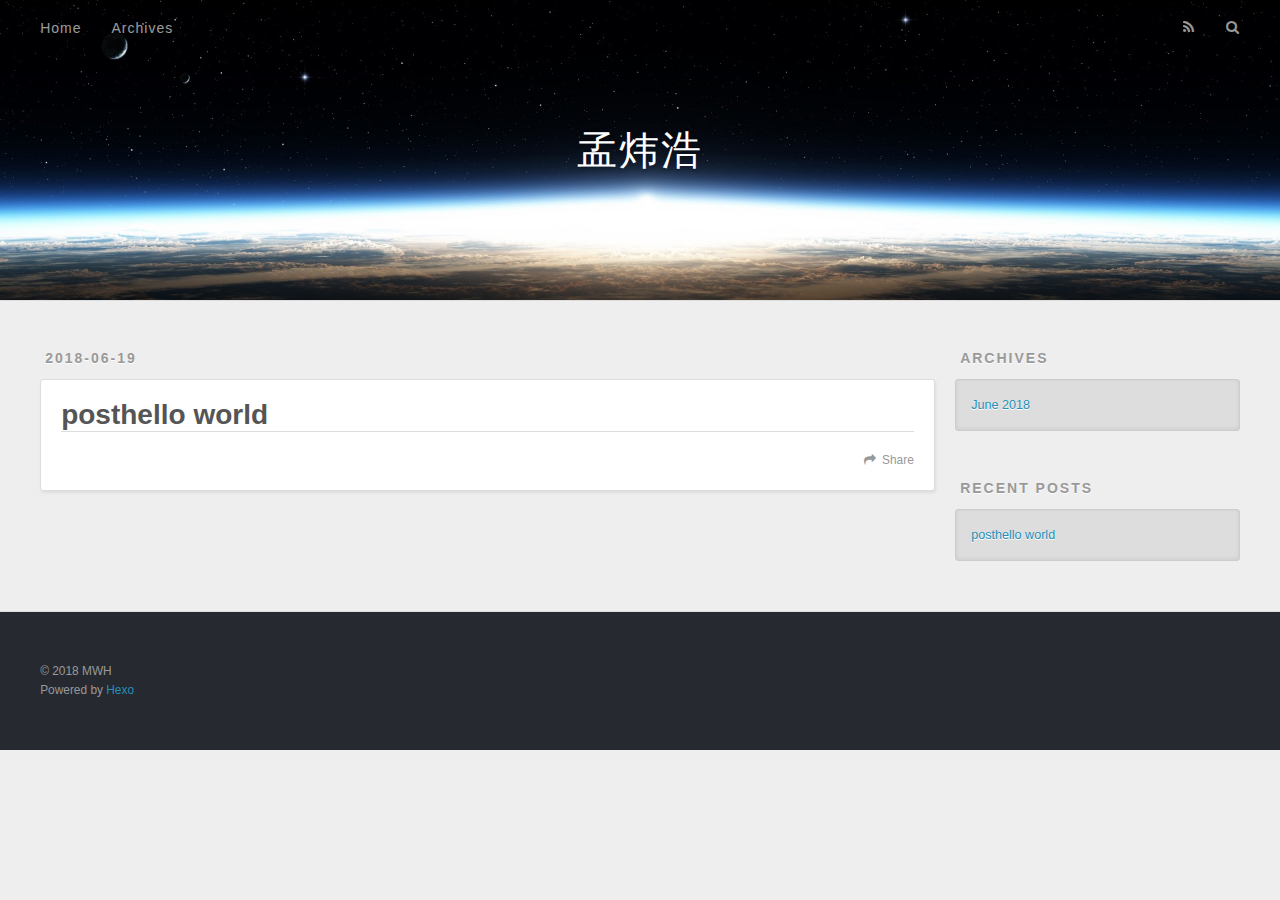
==== index.html @ dce67485 "Site updated: 2018-06-19 23:59:20" ====
<!DOCTYPE html>
<html>
<head>
  <meta charset="utf-8">
  

  
  <title>孟炜浩</title>
  <meta name="viewport" content="width=device-width, initial-scale=1, maximum-scale=1">
  <meta property="og:type" content="website">
<meta property="og:title" content="孟炜浩">
<meta property="og:url" content="http://yoursite.com/index.html">
<meta property="og:site_name" content="孟炜浩">
<meta property="og:locale" content="default">
<meta name="twitter:card" content="summary">
<meta name="twitter:title" content="孟炜浩">
  
    <link rel="alternate" href="/atom.xml" title="孟炜浩" type="application/atom+xml">
  
  
    <link rel="icon" href="/favicon.png">
  
  
    <link href="//fonts.googleapis.com/css?family=Source+Code+Pro" rel="stylesheet" type="text/css">
  
  <link rel="stylesheet" href="/css/style.css">
</head>

<body>
  <div id="container">
    <div id="wrap">
      <header id="header">
  <div id="banner"></div>
  <div id="header-outer" class="outer">
    <div id="header-title" class="inner">
      <h1 id="logo-wrap">
        <a href="/" id="logo">孟炜浩</a>
      </h1>
      
    </div>
    <div id="header-inner" class="inner">
      <nav id="main-nav">
        <a id="main-nav-toggle" class="nav-icon"></a>
        
          <a class="main-nav-link" href="/">Home</a>
        
          <a class="main-nav-link" href="/archives">Archives</a>
        
      </nav>
      <nav id="sub-nav">
        
          <a id="nav-rss-link" class="nav-icon" href="/atom.xml" title="RSS Feed"></a>
        
        <a id="nav-search-btn" class="nav-icon" title="Search"></a>
      </nav>
      <div id="search-form-wrap">
        <form action="//google.com/search" method="get" accept-charset="UTF-8" class="search-form"><input type="search" name="q" class="search-form-input" placeholder="Search"><button type="submit" class="search-form-submit">&#xF002;</button><input type="hidden" name="sitesearch" value="http://yoursite.com"></form>
      </div>
    </div>
  </div>
</header>
      <div class="outer">
        <section id="main">
  
    <article id="post-posthello-world" class="article article-type-post" itemscope itemprop="blogPost">
  <div class="article-meta">
    <a href="/2018/06/19/posthello-world/" class="article-date">
  <time datetime="2018-06-19T15:55:12.000Z" itemprop="datePublished">2018-06-19</time>
</a>
    
  </div>
  <div class="article-inner">
    
    
      <header class="article-header">
        
  
    <h1 itemprop="name">
      <a class="article-title" href="/2018/06/19/posthello-world/">posthello world</a>
    </h1>
  

      </header>
    
    <div class="article-entry" itemprop="articleBody">
      
        
      
    </div>
    <footer class="article-footer">
      <a data-url="http://yoursite.com/2018/06/19/posthello-world/" data-id="cjilvfq070000sos3o5llal1x" class="article-share-link">Share</a>
      
      
    </footer>
  </div>
  
</article>


  


</section>
        
          <aside id="sidebar">
  
    

  
    

  
    
  
    
  <div class="widget-wrap">
    <h3 class="widget-title">Archives</h3>
    <div class="widget">
      <ul class="archive-list"><li class="archive-list-item"><a class="archive-list-link" href="/archives/2018/06/">June 2018</a></li></ul>
    </div>
  </div>


  
    
  <div class="widget-wrap">
    <h3 class="widget-title">Recent Posts</h3>
    <div class="widget">
      <ul>
        
          <li>
            <a href="/2018/06/19/posthello-world/">posthello world</a>
          </li>
        
      </ul>
    </div>
  </div>

  
</aside>
        
      </div>
      <footer id="footer">
  
  <div class="outer">
    <div id="footer-info" class="inner">
      &copy; 2018 MWH<br>
      Powered by <a href="http://hexo.io/" target="_blank">Hexo</a>
    </div>
  </div>
</footer>
    </div>
    <nav id="mobile-nav">
  
    <a href="/" class="mobile-nav-link">Home</a>
  
    <a href="/archives" class="mobile-nav-link">Archives</a>
  
</nav>
    

<script src="//ajax.googleapis.com/ajax/libs/jquery/2.0.3/jquery.min.js"></script>


  <link rel="stylesheet" href="/fancybox/jquery.fancybox.css">
  <script src="/fancybox/jquery.fancybox.pack.js"></script>


<script src="/js/script.js"></script>



  </div>
</body>
</html>
---- css/style.css ----
body {
  width: 100%;
}
body:before,
body:after {
  content: "";
  display: table;
}
body:after {
  clear: both;
}
html,
body,
div,
span,
applet,
object,
iframe,
h1,
h2,
h3,
h4,
h5,
h6,
p,
blockquote,
pre,
a,
abbr,
acronym,
address,
big,
cite,
code,
del,
dfn,
em,
img,
ins,
kbd,
q,
s,
samp,
small,
strike,
strong,
sub,
sup,
tt,
var,
dl,
dt,
dd,
ol,
ul,
li,
fieldset,
form,
label,
legend,
table,
caption,
tbody,
tfoot,
thead,
tr,
th,
td {
  margin: 0;
  padding: 0;
  border: 0;
  outline: 0;
  font-weight: inherit;
  font-style: inherit;
  font-family: inherit;
  font-size: 100%;
  vertical-align: baseline;
}
body {
  line-height: 1;
  color: #000;
  background: #fff;
}
ol,
ul {
  list-style: none;
}
table {
  border-collapse: separate;
  border-spacing: 0;
  vertical-align: middle;
}
caption,
th,
td {
  text-align: left;
  font-weight: normal;
  vertical-align: middle;
}
a img {
  border: none;
}
input,
button {
  margin: 0;
  padding: 0;
}
input::-moz-focus-inner,
button::-moz-focus-inner {
  border: 0;
  padding: 0;
}
@font-face {
  font-family: FontAwesome;
  font-style: normal;
  font-weight: normal;
  src: url("fonts/fontawesome-webfont.eot?v=#4.0.3");
  src: url("fonts/fontawesome-webfont.eot?#iefix&v=#4.0.3") format("embedded-opentype"), url("fonts/fontawesome-webfont.woff?v=#4.0.3") format("woff"), url("fonts/fontawesome-webfont.ttf?v=#4.0.3") format("truetype"), url("fonts/fontawesome-webfont.svg#fontawesomeregular?v=#4.0.3") format("svg");
}
html,
body,
#container {
  height: 100%;
}
body {
  background: #eee;
  font: 14px -apple-system, BlinkMacSystemFont, "Segoe UI", "Roboto", "Oxygen", "Ubuntu", "Cantarell", "Fira Sans", "Droid Sans", "Helvetica Neue", sans-serif;
  -webkit-text-size-adjust: 100%;
}
.outer {
  max-width: 1220px;
  margin: 0 auto;
  padding: 0 20px;
}
.outer:before,
.outer:after {
  content: "";
  display: table;
}
.outer:after {
  clear: both;
}
.inner {
  display: inline;
  float: left;
  width: 98.33333333333333%;
  margin: 0 0.833333333333333%;
}
.left,
.alignleft {
  float: left;
}
.right,
.alignright {
  float: right;
}
.clear {
  clear: both;
}
#container {
  position: relative;
}
.mobile-nav-on {
  overflow: hidden;
}
#wrap {
  height: 100%;
  width: 100%;
  position: absolute;
  top: 0;
  left: 0;
  -webkit-transition: 0.2s ease-out;
  -moz-transition: 0.2s ease-out;
  -ms-transition: 0.2s ease-out;
  transition: 0.2s ease-out;
  z-index: 1;
  background: #eee;
}
.mobile-nav-on #wrap {
  left: 280px;
}
@media screen and (min-width: 768px) {
  #main {
    display: inline;
    float: left;
    width: 73.33333333333333%;
    margin: 0 0.833333333333333%;
  }
}
.article-date,
.article-category-link,
.archive-year,
.widget-title {
  text-decoration: none;
  text-transform: uppercase;
  letter-spacing: 2px;
  color: #999;
  margin-bottom: 1em;
  margin-left: 5px;
  line-height: 1em;
  text-shadow: 0 1px #fff;
  font-weight: bold;
}
.article-inner,
.archive-article-inner {
  background: #fff;
  -webkit-box-shadow: 1px 2px 3px #ddd;
  box-shadow: 1px 2px 3px #ddd;
  border: 1px solid #ddd;
  border-radius: 3px;
}
.article-entry h1,
.widget h1 {
  font-size: 2em;
}
.article-entry h2,
.widget h2 {
  font-size: 1.5em;
}
.article-entry h3,
.widget h3 {
  font-size: 1.3em;
}
.article-entry h4,
.widget h4 {
  font-size: 1.2em;
}
.article-entry h5,
.widget h5 {
  font-size: 1em;
}
.article-entry h6,
.widget h6 {
  font-size: 1em;
  color: #999;
}
.article-entry hr,
.widget hr {
  border: 1px dashed #ddd;
}
.article-entry strong,
.widget strong {
  font-weight: bold;
}
.article-entry em,
.widget em,
.article-entry cite,
.widget cite {
  font-style: italic;
}
.article-entry sup,
.widget sup,
.article-entry sub,
.widget sub {
  font-size: 0.75em;
  line-height: 0;
  position: relative;
  vertical-align: baseline;
}
.article-entry sup,
.widget sup {
  top: -0.5em;
}
.article-entry sub,
.widget sub {
  bottom: -0.2em;
}
.article-entry small,
.widget small {
  font-size: 0.85em;
}
.article-entry acronym,
.widget acronym,
.article-entry abbr,
.widget abbr {
  border-bottom: 1px dotted;
}
.article-entry ul,
.widget ul,
.article-entry ol,
.widget ol,
.article-entry dl,
.widget dl {
  margin: 0 20px;
  line-height: 1.6em;
}
.article-entry ul ul,
.widget ul ul,
.article-entry ol ul,
.widget ol ul,
.article-entry ul ol,
.widget ul ol,
.article-entry ol ol,
.widget ol ol {
  margin-top: 0;
  margin-bottom: 0;
}
.article-entry ul,
.widget ul {
  list-style: disc;
}
.article-entry ol,
.widget ol {
  list-style: decimal;
}
.article-entry dt,
.widget dt {
  font-weight: bold;
}
#header {
  height: 300px;
  position: relative;
  border-bottom: 1px solid #ddd;
}
#header:before,
#header:after {
  content: "";
  position: absolute;
  left: 0;
  right: 0;
  height: 40px;
}
#header:before {
  top: 0;
  background: -webkit-linear-gradient(rgba(0,0,0,0.2), transparent);
  background: -moz-linear-gradient(rgba(0,0,0,0.2), transparent);
  background: -ms-linear-gradient(rgba(0,0,0,0.2), transparent);
  background: linear-gradient(rgba(0,0,0,0.2), transparent);
}
#header:after {
  bottom: 0;
  background: -webkit-linear-gradient(transparent, rgba(0,0,0,0.2));
  background: -moz-linear-gradient(transparent, rgba(0,0,0,0.2));
  background: -ms-linear-gradient(transparent, rgba(0,0,0,0.2));
  background: linear-gradient(transparent, rgba(0,0,0,0.2));
}
#header-outer {
  height: 100%;
  position: relative;
}
#header-inner {
  position: relative;
  overflow: hidden;
}
#banner {
  position: absolute;
  top: 0;
  left: 0;
  width: 100%;
  height: 100%;
  background: url("images/banner.jpg") center #000;
  -webkit-background-size: cover;
  -moz-background-size: cover;
  background-size: cover;
  z-index: -1;
}
#header-title {
  text-align: center;
  height: 40px;
  position: absolute;
  top: 50%;
  left: 0;
  margin-top: -20px;
}
#logo,
#subtitle {
  text-decoration: none;
  color: #fff;
  font-weight: 300;
  text-shadow: 0 1px 4px rgba(0,0,0,0.3);
}
#logo {
  font-size: 40px;
  line-height: 40px;
  letter-spacing: 2px;
}
#subtitle {
  font-size: 16px;
  line-height: 16px;
  letter-spacing: 1px;
}
#subtitle-wrap {
  margin-top: 16px;
}
#main-nav {
  float: left;
  margin-left: -15px;
}
.nav-icon,
.main-nav-link {
  float: left;
  color: #fff;
  opacity: 0.6;
  text-decoration: none;
  text-shadow: 0 1px rgba(0,0,0,0.2);
  -webkit-transition: opacity 0.2s;
  -moz-transition: opacity 0.2s;
  -ms-transition: opacity 0.2s;
  transition: opacity 0.2s;
  display: block;
  padding: 20px 15px;
}
.nav-icon:hover,
.main-nav-link:hover {
  opacity: 1;
}
.nav-icon {
  font-family: FontAwesome;
  text-align: center;
  font-size: 14px;
  width: 14px;
  height: 14px;
  padding: 20px 15px;
  position: relative;
  cursor: pointer;
}
.main-nav-link {
  font-weight: 300;
  letter-spacing: 1px;
}
@media screen and (max-width: 479px) {
  .main-nav-link {
    display: none;
  }
}
#main-nav-toggle {
  display: none;
}
#main-nav-toggle:before {
  content: "\f0c9";
}
@media screen and (max-width: 479px) {
  #main-nav-toggle {
    display: block;
  }
}
#sub-nav {
  float: right;
  margin-right: -15px;
}
#nav-rss-link:before {
  content: "\f09e";
}
#nav-search-btn:before {
  content: "\f002";
}
#search-form-wrap {
  position: absolute;
  top: 15px;
  width: 150px;
  height: 30px;
  right: -150px;
  opacity: 0;
  -webkit-transition: 0.2s ease-out;
  -moz-transition: 0.2s ease-out;
  -ms-transition: 0.2s ease-out;
  transition: 0.2s ease-out;
}
#search-form-wrap.on {
  opacity: 1;
  right: 0;
}
@media screen and (max-width: 479px) {
  #search-form-wrap {
    width: 100%;
    right: -100%;
  }
}
.search-form {
  position: absolute;
  top: 0;
  left: 0;
  right: 0;
  background: #fff;
  padding: 5px 15px;
  border-radius: 15px;
  -webkit-box-shadow: 0 0 10px rgba(0,0,0,0.3);
  box-shadow: 0 0 10px rgba(0,0,0,0.3);
}
.search-form-input {
  border: none;
  background: none;
  color: #555;
  width: 100%;
  font: 13px -apple-system, BlinkMacSystemFont, "Segoe UI", "Roboto", "Oxygen", "Ubuntu", "Cantarell", "Fira Sans", "Droid Sans", "Helvetica Neue", sans-serif;
  outline: none;
}
.search-form-input::-webkit-search-results-decoration,
.search-form-input::-webkit-search-cancel-button {
  -webkit-appearance: none;
}
.search-form-submit {
  position: absolute;
  top: 50%;
  right: 10px;
  margin-top: -7px;
  font: 13px FontAwesome;
  border: none;
  background: none;
  color: #bbb;
  cursor: pointer;
}
.search-form-submit:hover,
.search-form-submit:focus {
  color: #777;
}
.article {
  margin: 50px 0;
}
.article-inner {
  overflow: hidden;
}
.article-meta:before,
.article-meta:after {
  content: "";
  display: table;
}
.article-meta:after {
  clear: both;
}
.article-date {
  float: left;
}
.article-category {
  float: left;
  line-height: 1em;
  color: #ccc;
  text-shadow: 0 1px #fff;
  margin-left: 8px;
}
.article-category:before {
  content: "\2022";
}
.article-category-link {
  margin: 0 12px 1em;
}
.article-header {
  padding: 20px 20px 0;
}
.article-title {
  text-decoration: none;
  font-size: 2em;
  font-weight: bold;
  color: #555;
  line-height: 1.1em;
  -webkit-transition: color 0.2s;
  -moz-transition: color 0.2s;
  -ms-transition: color 0.2s;
  transition: color 0.2s;
}
a.article-title:hover {
  color: #258fb8;
}
.article-entry {
  color: #555;
  padding: 0 20px;
}
.article-entry:before,
.article-entry:after {
  content: "";
  display: table;
}
.article-entry:after {
  clear: both;
}
.article-entry p,
.article-entry table {
  line-height: 1.6em;
  margin: 1.6em 0;
}
.article-entry h1,
.article-entry h2,
.article-entry h3,
.article-entry h4,
.article-entry h5,
.article-entry h6 {
  font-weight: bold;
}
.article-entry h1,
.article-entry h2,
.article-entry h3,
.article-entry h4,
.article-entry h5,
.article-entry h6 {
  line-height: 1.1em;
  margin: 1.1em 0;
}
.article-entry a {
  color: #258fb8;
  text-decoration: none;
}
.article-entry a:hover {
  text-decoration: underline;
}
.article-entry ul,
.article-entry ol,
.article-entry dl {
  margin-top: 1.6em;
  margin-bottom: 1.6em;
}
.article-entry img,
.article-entry video {
  max-width: 100%;
  height: auto;
  display: block;
  margin: auto;
}
.article-entry iframe {
  border: none;
}
.article-entry table {
  width: 100%;
  border-collapse: collapse;
  border-spacing: 0;
}
.article-entry th {
  font-weight: bold;
  border-bottom: 3px solid #ddd;
  padding-bottom: 0.5em;
}
.article-entry td {
  border-bottom: 1px solid #ddd;
  padding: 10px 0;
}
.article-entry blockquote {
  font-family: Georgia, "Times New Roman", serif;
  font-size: 1.4em;
  margin: 1.6em 20px;
  text-align: center;
}
.article-entry blockquote footer {
  font-size: 14px;
  margin: 1.6em 0;
  font-family: -apple-system, BlinkMacSystemFont, "Segoe UI", "Roboto", "Oxygen", "Ubuntu", "Cantarell", "Fira Sans", "Droid Sans", "Helvetica Neue", sans-serif;
}
.article-entry blockquote footer cite:before {
  content: "—";
  padding: 0 0.5em;
}
.article-entry .pullquote {
  text-align: left;
  width: 45%;
  margin: 0;
}
.article-entry .pullquote.left {
  margin-left: 0.5em;
  margin-right: 1em;
}
.article-entry .pullquote.right {
  margin-right: 0.5em;
  margin-left: 1em;
}
.article-entry .caption {
  color: #999;
  display: block;
  font-size: 0.9em;
  margin-top: 0.5em;
  position: relative;
  text-align: center;
}
.article-entry .video-container {
  position: relative;
  padding-top: 56.25%;
  height: 0;
  overflow: hidden;
}
.article-entry .video-container iframe,
.article-entry .video-container object,
.article-entry .video-container embed {
  position: absolute;
  top: 0;
  left: 0;
  width: 100%;
  height: 100%;
  margin-top: 0;
}
.article-more-link a {
  display: inline-block;
  line-height: 1em;
  padding: 6px 15px;
  border-radius: 15px;
  background: #eee;
  color: #999;
  text-shadow: 0 1px #fff;
  text-decoration: none;
}
.article-more-link a:hover {
  background: #258fb8;
  color: #fff;
  text-decoration: none;
  text-shadow: 0 1px #1e7293;
}
.article-footer {
  font-size: 0.85em;
  line-height: 1.6em;
  border-top: 1px solid #ddd;
  padding-top: 1.6em;
  margin: 0 20px 20px;
}
.article-footer:before,
.article-footer:after {
  content: "";
  display: table;
}
.article-footer:after {
  clear: both;
}
.article-footer a {
  color: #999;
  text-decoration: none;
}
.article-footer a:hover {
  color: #555;
}
.article-tag-list-item {
  float: left;
  margin-right: 10px;
}
.article-tag-list-link:before {
  content: "#";
}
.article-comment-link {
  float: right;
}
.article-comment-link:before {
  content: "\f075";
  font-family: FontAwesome;
  padding-right: 8px;
}
.article-share-link {
  cursor: pointer;
  float: right;
  margin-left: 20px;
}
.article-share-link:before {
  content: "\f064";
  font-family: FontAwesome;
  padding-right: 6px;
}
#article-nav {
  position: relative;
}
#article-nav:before,
#article-nav:after {
  content: "";
  display: table;
}
#article-nav:after {
  clear: both;
}
@media screen and (min-width: 768px) {
  #article-nav {
    margin: 50px 0;
  }
  #article-nav:before {
    width: 8px;
    height: 8px;
    position: absolute;
    top: 50%;
    left: 50%;
    margin-top: -4px;
    margin-left: -4px;
    content: "";
    border-radius: 50%;
    background: #ddd;
    -webkit-box-shadow: 0 1px 2px #fff;
    box-shadow: 0 1px 2px #fff;
  }
}
.article-nav-link-wrap {
  text-decoration: none;
  text-shadow: 0 1px #fff;
  color: #999;
  -webkit-box-sizing: border-box;
  -moz-box-sizing: border-box;
  box-sizing: border-box;
  margin-top: 50px;
  text-align: center;
  display: block;
}
.article-nav-link-wrap:hover {
  color: #555;
}
@media screen and (min-width: 768px) {
  .article-nav-link-wrap {
    width: 50%;
    margin-top: 0;
  }
}
@media screen and (min-width: 768px) {
  #article-nav-newer {
    float: left;
    text-align: right;
    padding-right: 20px;
  }
}
@media screen and (min-width: 768px) {
  #article-nav-older {
    float: right;
    text-align: left;
    padding-left: 20px;
  }
}
.article-nav-caption {
  text-transform: uppercase;
  letter-spacing: 2px;
  color: #ddd;
  line-height: 1em;
  font-weight: bold;
}
#article-nav-newer .article-nav-caption {
  margin-right: -2px;
}
.article-nav-title {
  font-size: 0.85em;
  line-height: 1.6em;
  margin-top: 0.5em;
}
.article-share-box {
  position: absolute;
  display: none;
  background: #fff;
  -webkit-box-shadow: 1px 2px 10px rgba(0,0,0,0.2);
  box-shadow: 1px 2px 10px rgba(0,0,0,0.2);
  border-radius: 3px;
  margin-left: -145px;
  overflow: hidden;
  z-index: 1;
}
.article-share-box.on {
  display: block;
}
.article-share-input {
  width: 100%;
  background: none;
  -webkit-box-sizing: border-box;
  -moz-box-sizing: border-box;
  box-sizing: border-box;
  font: 14px -apple-system, BlinkMacSystemFont, "Segoe UI", "Roboto", "Oxygen", "Ubuntu", "Cantarell", "Fira Sans", "Droid Sans", "Helvetica Neue", sans-serif;
  padding: 0 15px;
  color: #555;
  outline: none;
  border: 1px solid #ddd;
  border-radius: 3px 3px 0 0;
  height: 36px;
  line-height: 36px;
}
.article-share-links {
  background: #eee;
}
.article-share-links:before,
.article-share-links:after {
  content: "";
  display: table;
}
.article-share-links:after {
  clear: both;
}
.article-share-twitter,
.article-share-facebook,
.article-share-pinterest,
.article-share-google {
  width: 50px;
  height: 36px;
  display: block;
  float: left;
  position: relative;
  color: #999;
  text-shadow: 0 1px #fff;
}
.article-share-twitter:before,
.article-share-facebook:before,
.article-share-pinterest:before,
.article-share-google:before {
  font-size: 20px;
  font-family: FontAwesome;
  width: 20px;
  height: 20px;
  position: absolute;
  top: 50%;
  left: 50%;
  margin-top: -10px;
  margin-left: -10px;
  text-align: center;
}
.article-share-twitter:hover,
.article-share-facebook:hover,
.article-share-pinterest:hover,
.article-share-google:hover {
  color: #fff;
}
.article-share-twitter:before {
  content: "\f099";
}
.article-share-twitter:hover {
  background: #00aced;
  text-shadow: 0 1px #008abe;
}
.article-share-facebook:before {
  content: "\f09a";
}
.article-share-facebook:hover {
  background: #3b5998;
  text-shadow: 0 1px #2f477a;
}
.article-share-pinterest:before {
  content: "\f0d2";
}
.article-share-pinterest:hover {
  background: #cb2027;
  text-shadow: 0 1px #a21a1f;
}
.article-share-google:before {
  content: "\f0d5";
}
.article-share-google:hover {
  background: #dd4b39;
  text-shadow: 0 1px #be3221;
}
.article-gallery {
  background: #000;
  position: relative;
}
.article-gallery-photos {
  position: relative;
  overflow: hidden;
}
.article-gallery-img {
  display: none;
  max-width: 100%;
}
.article-gallery-img:first-child {
  display: block;
}
.article-gallery-img.loaded {
  position: absolute;
  display: block;
}
.article-gallery-img img {
  display: block;
  max-width: 100%;
  margin: 0 auto;
}
#comments {
  background: #fff;
  -webkit-box-shadow: 1px 2px 3px #ddd;
  box-shadow: 1px 2px 3px #ddd;
  padding: 20px;
  border: 1px solid #ddd;
  border-radius: 3px;
  margin: 50px 0;
}
#comments a {
  color: #258fb8;
}
.archives-wrap {
  margin: 50px 0;
}
.archives:before,
.archives:after {
  content: "";
  display: table;
}
.archives:after {
  clear: both;
}
.archive-year-wrap {
  margin-bottom: 1em;
}
.archives {
  -webkit-column-gap: 10px;
  -moz-column-gap: 10px;
  column-gap: 10px;
}
@media screen and (min-width: 480px) and (max-width: 767px) {
  .archives {
    -webkit-column-count: 2;
    -moz-column-count: 2;
    column-count: 2;
  }
}
@media screen and (min-width: 768px) {
  .archives {
    -webkit-column-count: 3;
    -moz-column-count: 3;
    column-count: 3;
  }
}
.archive-article {
  -webkit-column-break-inside: avoid;
  page-break-inside: avoid;
  overflow: hidden;
  break-inside: avoid-column;
}
.archive-article-inner {
  padding: 10px;
  margin-bottom: 15px;
}
.archive-article-title {
  text-decoration: none;
  font-weight: bold;
  color: #555;
  -webkit-transition: color 0.2s;
  -moz-transition: color 0.2s;
  -ms-transition: color 0.2s;
  transition: color 0.2s;
  line-height: 1.6em;
}
.archive-article-title:hover {
  color: #258fb8;
}
.archive-article-footer {
  margin-top: 1em;
}
.archive-article-date {
  color: #999;
  text-decoration: none;
  font-size: 0.85em;
  line-height: 1em;
  margin-bottom: 0.5em;
  display: block;
}
#page-nav {
  margin: 50px auto;
  background: #fff;
  -webkit-box-shadow: 1px 2px 3px #ddd;
  box-shadow: 1px 2px 3px #ddd;
  border: 1px solid #ddd;
  border-radius: 3px;
  text-align: center;
  color: #999;
  overflow: hidden;
}
#page-nav:before,
#page-nav:after {
  content: "";
  display: table;
}
#page-nav:after {
  clear: both;
}
#page-nav a,
#page-nav span {
  padding: 10px 20px;
  line-height: 1;
  height: 2ex;
}
#page-nav a {
  color: #999;
  text-decoration: none;
}
#page-nav a:hover {
  background: #999;
  color: #fff;
}
#page-nav .prev {
  float: left;
}
#page-nav .next {
  float: right;
}
#page-nav .page-number {
  display: inline-block;
}
@media screen and (max-width: 479px) {
  #page-nav .page-number {
    display: none;
  }
}
#page-nav .current {
  color: #555;
  font-weight: bold;
}
#page-nav .space {
  color: #ddd;
}
#footer {
  background: #262a30;
  padding: 50px 0;
  border-top: 1px solid #ddd;
  color: #999;
}
#footer a {
  color: #258fb8;
  text-decoration: none;
}
#footer a:hover {
  text-decoration: underline;
}
#footer-info {
  line-height: 1.6em;
  font-size: 0.85em;
}
.article-entry pre,
.article-entry .highlight {
  background: #2d2d2d;
  margin: 0 -20px;
  padding: 15px 20px;
  border-style: solid;
  border-color: #ddd;
  border-width: 1px 0;
  overflow: auto;
  color: #ccc;
  line-height: 22.400000000000002px;
}
.article-entry .highlight .gutter pre,
.article-entry .gist .gist-file .gist-data .line-numbers {
  color: #666;
  font-size: 0.85em;
}
.article-entry pre,
.article-entry code {
  font-family: "Source Code Pro", Consolas, Monaco, Menlo, Consolas, monospace;
}
.article-entry code {
  background: #eee;
  text-shadow: 0 1px #fff;
  padding: 0 0.3em;
}
.article-entry pre code {
  background: none;
  text-shadow: none;
  padding: 0;
}
.article-entry .highlight pre {
  border: none;
  margin: 0;
  padding: 0;
}
.article-entry .highlight table {
  margin: 0;
  width: auto;
}
.article-entry .highlight td {
  border: none;
  padding: 0;
}
.article-entry .highlight figcaption {
  font-size: 0.85em;
  color: #999;
  line-height: 1em;
  margin-bottom: 1em;
}
.article-entry .highlight figcaption:before,
.article-entry .highlight figcaption:after {
  content: "";
  display: table;
}
.article-entry .highlight figcaption:after {
  clear: both;
}
.article-entry .highlight figcaption a {
  float: right;
}
.article-entry .highlight .gutter pre {
  text-align: right;
  padding-right: 20px;
}
.article-entry .highlight .line {
  height: 22.400000000000002px;
}
.article-entry .highlight .line.marked {
  background: #515151;
}
.article-entry .gist {
  margin: 0 -20px;
  border-style: solid;
  border-color: #ddd;
  border-width: 1px 0;
  background: #2d2d2d;
  padding: 15px 20px 15px 0;
}
.article-entry .gist .gist-file {
  border: none;
  font-family: "Source Code Pro", Consolas, Monaco, Menlo, Consolas, monospace;
  margin: 0;
}
.article-entry .gist .gist-file .gist-data {
  background: none;
  border: none;
}
.article-entry .gist .gist-file .gist-data .line-numbers {
  background: none;
  border: none;
  padding: 0 20px 0 0;
}
.article-entry .gist .gist-file .gist-data .line-data {
  padding: 0 !important;
}
.article-entry .gist .gist-file .highlight {
  margin: 0;
  padding: 0;
  border: none;
}
.article-entry .gist .gist-file .gist-meta {
  background: #2d2d2d;
  color: #999;
  font: 0.85em -apple-system, BlinkMacSystemFont, "Segoe UI", "Roboto", "Oxygen", "Ubuntu", "Cantarell", "Fira Sans", "Droid Sans", "Helvetica Neue", sans-serif;
  text-shadow: 0 0;
  padding: 0;
  margin-top: 1em;
  margin-left: 20px;
}
.article-entry .gist .gist-file .gist-meta a {
  color: #258fb8;
  font-weight: normal;
}
.article-entry .gist .gist-file .gist-meta a:hover {
  text-decoration: underline;
}
pre .comment,
pre .title {
  color: #999;
}
pre .variable,
pre .attribute,
pre .tag,
pre .regexp,
pre .ruby .constant,
pre .xml .tag .title,
pre .xml .pi,
pre .xml .doctype,
pre .html .doctype,
pre .css .id,
pre .css .class,
pre .css .pseudo {
  color: #f2777a;
}
pre .number,
pre .preprocessor,
pre .built_in,
pre .literal,
pre .params,
pre .constant {
  color: #f99157;
}
pre .class,
pre .ruby .class .title,
pre .css .rules .attribute {
  color: #9c9;
}
pre .string,
pre .value,
pre .inheritance,
pre .header,
pre .ruby .symbol,
pre .xml .cdata {
  color: #9c9;
}
pre .css .hexcolor {
  color: #6cc;
}
pre .function,
pre .python .decorator,
pre .python .title,
pre .ruby .function .title,
pre .ruby .title .keyword,
pre .perl .sub,
pre .javascript .title,
pre .coffeescript .title {
  color: #69c;
}
pre .keyword,
pre .javascript .function {
  color: #c9c;
}
@media screen and (max-width: 479px) {
  #mobile-nav {
    position: absolute;
    top: 0;
    left: 0;
    width: 280px;
    height: 100%;
    background: #191919;
    border-right: 1px solid #fff;
  }
}
@media screen and (max-width: 479px) {
  .mobile-nav-link {
    display: block;
    color: #999;
    text-decoration: none;
    padding: 15px 20px;
    font-weight: bold;
  }
  .mobile-nav-link:hover {
    color: #fff;
  }
}
@media screen and (min-width: 768px) {
  #sidebar {
    display: inline;
    float: left;
    width: 23.333333333333332%;
    margin: 0 0.833333333333333%;
  }
}
.widget-wrap {
  margin: 50px 0;
}
.widget {
  color: #777;
  text-shadow: 0 1px #fff;
  background: #ddd;
  -webkit-box-shadow: 0 -1px 4px #ccc inset;
  box-shadow: 0 -1px 4px #ccc inset;
  border: 1px solid #ccc;
  padding: 15px;
  border-radius: 3px;
}
.widget a {
  color: #258fb8;
  text-decoration: none;
}
.widget a:hover {
  text-decoration: underline;
}
.widget ul ul,
.widget ol ul,
.widget dl ul,
.widget ul ol,
.widget ol ol,
.widget dl ol,
.widget ul dl,
.widget ol dl,
.widget dl dl {
  margin-left: 15px;
  list-style: disc;
}
.widget {
  line-height: 1.6em;
  word-wrap: break-word;
  font-size: 0.9em;
}
.widget ul,
.widget ol {
  list-style: none;
  margin: 0;
}
.widget ul ul,
.widget ol ul,
.widget ul ol,
.widget ol ol {
  margin: 0 20px;
}
.widget ul ul,
.widget ol ul {
  list-style: disc;
}
.widget ul ol,
.widget ol ol {
  list-style: decimal;
}
.category-list-count,
.tag-list-count,
.archive-list-count {
  padding-left: 5px;
  color: #999;
  font-size: 0.85em;
}
.category-list-count:before,
.tag-list-count:before,
.archive-list-count:before {
  content: "(";
}
.category-list-count:after,
.tag-list-count:after,
.archive-list-count:after {
  content: ")";
}
.tagcloud a {
  margin-right: 5px;
  display: inline-block;
}
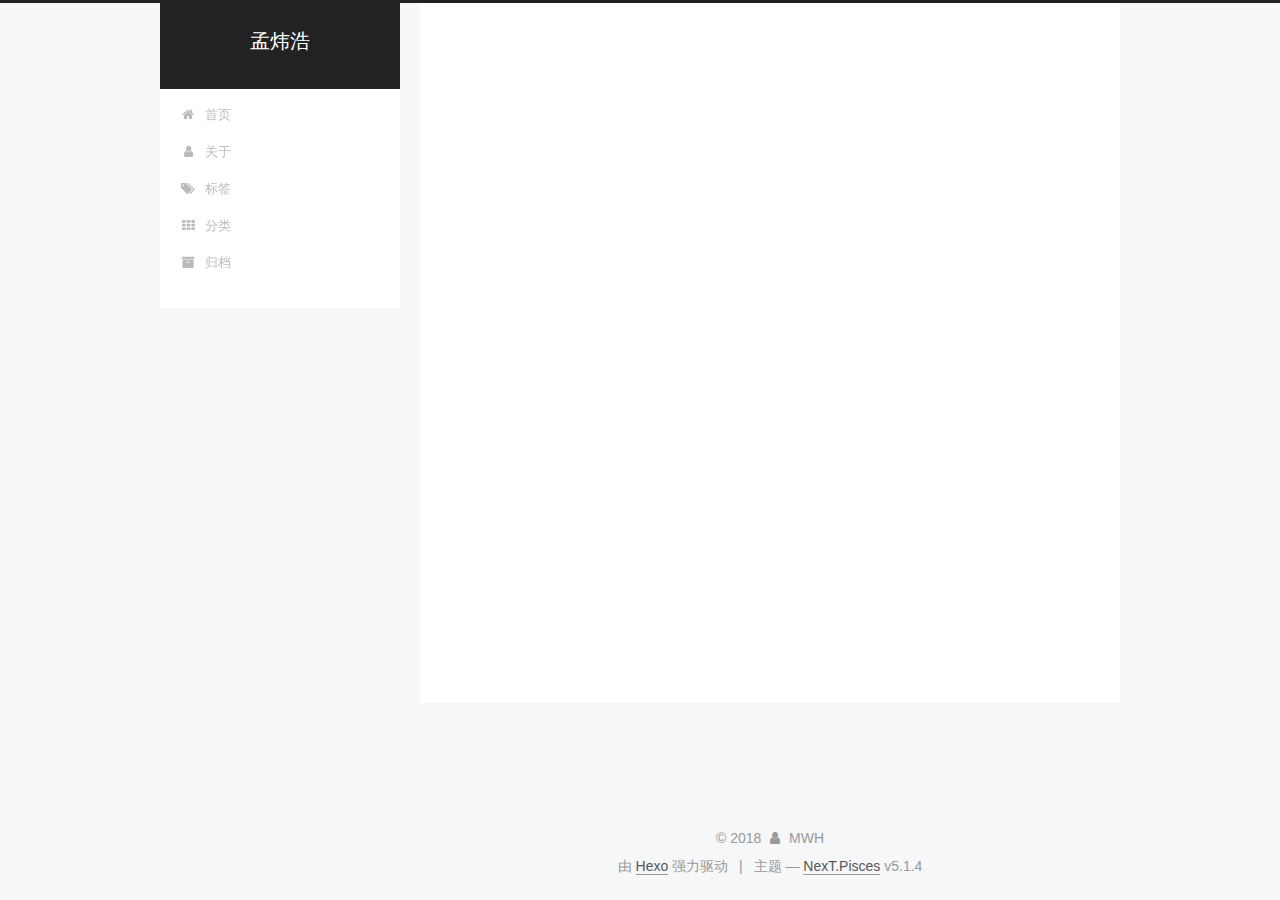
==== commit aaa62c99: "Site updated: 2018-06-20 00:16:56" ====
--- a/index.html
+++ b/index.html
@@ -1,175 +1,644 @@
 <!DOCTYPE html>
-<html>
+
+
+
+  
+
+
+<html class="theme-next pisces use-motion" lang="zh-Hans">
 <head>
-  <meta charset="utf-8">
-  
-
-  
-  <title>孟炜浩</title>
-  <meta name="viewport" content="width=device-width, initial-scale=1, maximum-scale=1">
-  <meta property="og:type" content="website">
+  <meta charset="UTF-8"/>
+<meta http-equiv="X-UA-Compatible" content="IE=edge" />
+<meta name="viewport" content="width=device-width, initial-scale=1, maximum-scale=1"/>
+<meta name="theme-color" content="#222">
+
+
+
+
+
+
+
+
+
+<meta http-equiv="Cache-Control" content="no-transform" />
+<meta http-equiv="Cache-Control" content="no-siteapp" />
+
+
+
+
+
+
+
+
+
+
+
+
+
+
+
+
+  
+  
+  <link href="/lib/fancybox/source/jquery.fancybox.css?v=2.1.5" rel="stylesheet" type="text/css" />
+
+
+
+
+
+
+
+<link href="/lib/font-awesome/css/font-awesome.min.css?v=4.6.2" rel="stylesheet" type="text/css" />
+
+<link href="/css/main.css?v=5.1.4" rel="stylesheet" type="text/css" />
+
+
+  <link rel="apple-touch-icon" sizes="180x180" href="/images/apple-touch-icon-next.png?v=5.1.4">
+
+
+  <link rel="icon" type="image/png" sizes="32x32" href="/images/favicon-32x32-next.png?v=5.1.4">
+
+
+  <link rel="icon" type="image/png" sizes="16x16" href="/images/favicon-16x16-next.png?v=5.1.4">
+
+
+  <link rel="mask-icon" href="/images/logo.svg?v=5.1.4" color="#222">
+
+
+
+
+
+  <meta name="keywords" content="Hexo, NexT" />
+
+
+
+
+
+
+
+
+
+
+<meta property="og:type" content="website">
 <meta property="og:title" content="孟炜浩">
 <meta property="og:url" content="http://yoursite.com/index.html">
 <meta property="og:site_name" content="孟炜浩">
-<meta property="og:locale" content="default">
+<meta property="og:locale" content="zh-Hans">
 <meta name="twitter:card" content="summary">
 <meta name="twitter:title" content="孟炜浩">
-  
-    <link rel="alternate" href="/atom.xml" title="孟炜浩" type="application/atom+xml">
-  
-  
-    <link rel="icon" href="/favicon.png">
-  
-  
-    <link href="//fonts.googleapis.com/css?family=Source+Code+Pro" rel="stylesheet" type="text/css">
-  
-  <link rel="stylesheet" href="/css/style.css">
+
+
+
+<script type="text/javascript" id="hexo.configurations">
+  var NexT = window.NexT || {};
+  var CONFIG = {
+    root: '/',
+    scheme: 'Pisces',
+    version: '5.1.4',
+    sidebar: {"position":"left","display":"post","offset":12,"b2t":false,"scrollpercent":false,"onmobile":false},
+    fancybox: true,
+    tabs: true,
+    motion: {"enable":true,"async":false,"transition":{"post_block":"fadeIn","post_header":"slideDownIn","post_body":"slideDownIn","coll_header":"slideLeftIn","sidebar":"slideUpIn"}},
+    duoshuo: {
+      userId: '0',
+      author: '博主'
+    },
+    algolia: {
+      applicationID: '',
+      apiKey: '',
+      indexName: '',
+      hits: {"per_page":10},
+      labels: {"input_placeholder":"Search for Posts","hits_empty":"We didn't find any results for the search: ${query}","hits_stats":"${hits} results found in ${time} ms"}
+    }
+  };
+</script>
+
+
+
+  <link rel="canonical" href="http://yoursite.com/"/>
+
+
+
+
+
+  <title>孟炜浩</title>
+  
+
+
+
+
+
+
+
+
 </head>
 
-<body>
-  <div id="container">
-    <div id="wrap">
-      <header id="header">
-  <div id="banner"></div>
-  <div id="header-outer" class="outer">
-    <div id="header-title" class="inner">
-      <h1 id="logo-wrap">
-        <a href="/" id="logo">孟炜浩</a>
-      </h1>
-      
+<body itemscope itemtype="http://schema.org/WebPage" lang="zh-Hans">
+
+  
+  
+    
+  
+
+  <div class="container sidebar-position-left 
+  page-home">
+    <div class="headband"></div>
+
+    <header id="header" class="header" itemscope itemtype="http://schema.org/WPHeader">
+      <div class="header-inner"><div class="site-brand-wrapper">
+  <div class="site-meta ">
+    
+
+    <div class="custom-logo-site-title">
+      <a href="/"  class="brand" rel="start">
+        <span class="logo-line-before"><i></i></span>
+        <span class="site-title">孟炜浩</span>
+        <span class="logo-line-after"><i></i></span>
+      </a>
     </div>
-    <div id="header-inner" class="inner">
-      <nav id="main-nav">
-        <a id="main-nav-toggle" class="nav-icon"></a>
-        
-          <a class="main-nav-link" href="/">Home</a>
-        
-          <a class="main-nav-link" href="/archives">Archives</a>
-        
-      </nav>
-      <nav id="sub-nav">
-        
-          <a id="nav-rss-link" class="nav-icon" href="/atom.xml" title="RSS Feed"></a>
-        
-        <a id="nav-search-btn" class="nav-icon" title="Search"></a>
-      </nav>
-      <div id="search-form-wrap">
-        <form action="//google.com/search" method="get" accept-charset="UTF-8" class="search-form"><input type="search" name="q" class="search-form-input" placeholder="Search"><button type="submit" class="search-form-submit">&#xF002;</button><input type="hidden" name="sitesearch" value="http://yoursite.com"></form>
-      </div>
+      
+        <p class="site-subtitle"></p>
+      
+  </div>
+
+  <div class="site-nav-toggle">
+    <button>
+      <span class="btn-bar"></span>
+      <span class="btn-bar"></span>
+      <span class="btn-bar"></span>
+    </button>
+  </div>
+</div>
+
+<nav class="site-nav">
+  
+
+  
+    <ul id="menu" class="menu">
+      
+        
+        <li class="menu-item menu-item-home">
+          <a href="/" rel="section">
+            
+              <i class="menu-item-icon fa fa-fw fa-home"></i> <br />
+            
+            首页
+          </a>
+        </li>
+      
+        
+        <li class="menu-item menu-item-about">
+          <a href="/about/" rel="section">
+            
+              <i class="menu-item-icon fa fa-fw fa-user"></i> <br />
+            
+            关于
+          </a>
+        </li>
+      
+        
+        <li class="menu-item menu-item-tags">
+          <a href="/tags/" rel="section">
+            
+              <i class="menu-item-icon fa fa-fw fa-tags"></i> <br />
+            
+            标签
+          </a>
+        </li>
+      
+        
+        <li class="menu-item menu-item-categories">
+          <a href="/categories/" rel="section">
+            
+              <i class="menu-item-icon fa fa-fw fa-th"></i> <br />
+            
+            分类
+          </a>
+        </li>
+      
+        
+        <li class="menu-item menu-item-archives">
+          <a href="/archives/" rel="section">
+            
+              <i class="menu-item-icon fa fa-fw fa-archive"></i> <br />
+            
+            归档
+          </a>
+        </li>
+      
+
+      
+    </ul>
+  
+
+  
+</nav>
+
+
+
+ </div>
+    </header>
+
+    <main id="main" class="main">
+      <div class="main-inner">
+        <div class="content-wrap">
+          <div id="content" class="content">
+            
+  <section id="posts" class="posts-expand">
+    
+      
+
+  
+
+  
+  
+  
+
+  <article class="post post-type-normal" itemscope itemtype="http://schema.org/Article">
+  
+  
+  
+  <div class="post-block">
+    <link itemprop="mainEntityOfPage" href="http://yoursite.com/2018/06/19/posthello-world/">
+
+    <span hidden itemprop="author" itemscope itemtype="http://schema.org/Person">
+      <meta itemprop="name" content="MWH">
+      <meta itemprop="description" content="">
+      <meta itemprop="image" content="/images/avatar.gif">
+    </span>
+
+    <span hidden itemprop="publisher" itemscope itemtype="http://schema.org/Organization">
+      <meta itemprop="name" content="孟炜浩">
+    </span>
+
+    
+      <header class="post-header">
+
+        
+        
+          <h1 class="post-title" itemprop="name headline">
+                
+                <a class="post-title-link" href="/2018/06/19/posthello-world/" itemprop="url">posthello world</a></h1>
+        
+
+        <div class="post-meta">
+          <span class="post-time">
+            
+              <span class="post-meta-item-icon">
+                <i class="fa fa-calendar-o"></i>
+              </span>
+              
+                <span class="post-meta-item-text">发表于</span>
+              
+              <time title="创建于" itemprop="dateCreated datePublished" datetime="2018-06-19T23:55:12+08:00">
+                2018-06-19
+              </time>
+            
+
+            
+
+            
+          </span>
+
+          
+
+          
+            
+          
+
+          
+          
+
+          
+
+          
+
+          
+
+        </div>
+      </header>
+    
+
+    
+    
+    
+    <div class="post-body" itemprop="articleBody">
+
+      
+      
+
+      
+        
+          
+            
+          
+        
+      
+    </div>
+    
+    
+    
+
+    
+
+    
+
+    
+
+    <footer class="post-footer">
+      
+
+      
+
+      
+
+      
+      
+        <div class="post-eof"></div>
+      
+    </footer>
+  </div>
+  
+  
+  
+  </article>
+
+
+    
+  </section>
+
+  
+
+
+          </div>
+          
+
+
+          
+
+        </div>
+        
+          
+  
+  <div class="sidebar-toggle">
+    <div class="sidebar-toggle-line-wrap">
+      <span class="sidebar-toggle-line sidebar-toggle-line-first"></span>
+      <span class="sidebar-toggle-line sidebar-toggle-line-middle"></span>
+      <span class="sidebar-toggle-line sidebar-toggle-line-last"></span>
     </div>
   </div>
-</header>
-      <div class="outer">
-        <section id="main">
-  
-    <article id="post-posthello-world" class="article article-type-post" itemscope itemprop="blogPost">
-  <div class="article-meta">
-    <a href="/2018/06/19/posthello-world/" class="article-date">
-  <time datetime="2018-06-19T15:55:12.000Z" itemprop="datePublished">2018-06-19</time>
-</a>
-    
+
+  <aside id="sidebar" class="sidebar">
+    
+    <div class="sidebar-inner">
+
+      
+
+      
+
+      <section class="site-overview-wrap sidebar-panel sidebar-panel-active">
+        <div class="site-overview">
+          <div class="site-author motion-element" itemprop="author" itemscope itemtype="http://schema.org/Person">
+            
+              <p class="site-author-name" itemprop="name">MWH</p>
+              <p class="site-description motion-element" itemprop="description"></p>
+          </div>
+
+          <nav class="site-state motion-element">
+
+            
+              <div class="site-state-item site-state-posts">
+              
+                <a href="/archives/">
+              
+                  <span class="site-state-item-count">1</span>
+                  <span class="site-state-item-name">日志</span>
+                </a>
+              </div>
+            
+
+            
+
+            
+
+          </nav>
+
+          
+
+          
+
+          
+          
+
+          
+          
+
+          
+
+        </div>
+      </section>
+
+      
+
+      
+
+    </div>
+  </aside>
+
+
+        
+      </div>
+    </main>
+
+    <footer id="footer" class="footer">
+      <div class="footer-inner">
+        <div class="copyright">&copy; <span itemprop="copyrightYear">2018</span>
+  <span class="with-love">
+    <i class="fa fa-user"></i>
+  </span>
+  <span class="author" itemprop="copyrightHolder">MWH</span>
+
+  
+</div>
+
+
+  <div class="powered-by">由 <a class="theme-link" target="_blank" href="https://hexo.io">Hexo</a> 强力驱动</div>
+
+
+
+  <span class="post-meta-divider">|</span>
+
+
+
+  <div class="theme-info">主题 &mdash; <a class="theme-link" target="_blank" href="https://github.com/iissnan/hexo-theme-next">NexT.Pisces</a> v5.1.4</div>
+
+
+
+
+        
+
+
+
+
+
+
+
+        
+      </div>
+    </footer>
+
+    
+      <div class="back-to-top">
+        <i class="fa fa-arrow-up"></i>
+        
+      </div>
+    
+
+    
+
   </div>
-  <div class="article-inner">
-    
-    
-      <header class="article-header">
-        
-  
-    <h1 itemprop="name">
-      <a class="article-title" href="/2018/06/19/posthello-world/">posthello world</a>
-    </h1>
-  
-
-      </header>
-    
-    <div class="article-entry" itemprop="articleBody">
-      
-        
-      
-    </div>
-    <footer class="article-footer">
-      <a data-url="http://yoursite.com/2018/06/19/posthello-world/" data-id="cjilvfq070000sos3o5llal1x" class="article-share-link">Share</a>
-      
-      
-    </footer>
-  </div>
-  
-</article>
-
-
-  
-
-
-</section>
-        
-          <aside id="sidebar">
-  
-    
-
-  
-    
-
-  
-    
-  
-    
-  <div class="widget-wrap">
-    <h3 class="widget-title">Archives</h3>
-    <div class="widget">
-      <ul class="archive-list"><li class="archive-list-item"><a class="archive-list-link" href="/archives/2018/06/">June 2018</a></li></ul>
-    </div>
-  </div>
-
-
-  
-    
-  <div class="widget-wrap">
-    <h3 class="widget-title">Recent Posts</h3>
-    <div class="widget">
-      <ul>
-        
-          <li>
-            <a href="/2018/06/19/posthello-world/">posthello world</a>
-          </li>
-        
-      </ul>
-    </div>
-  </div>
-
-  
-</aside>
-        
-      </div>
-      <footer id="footer">
-  
-  <div class="outer">
-    <div id="footer-info" class="inner">
-      &copy; 2018 MWH<br>
-      Powered by <a href="http://hexo.io/" target="_blank">Hexo</a>
-    </div>
-  </div>
-</footer>
-    </div>
-    <nav id="mobile-nav">
-  
-    <a href="/" class="mobile-nav-link">Home</a>
-  
-    <a href="/archives" class="mobile-nav-link">Archives</a>
-  
-</nav>
-    
-
-<script src="//ajax.googleapis.com/ajax/libs/jquery/2.0.3/jquery.min.js"></script>
-
-
-  <link rel="stylesheet" href="/fancybox/jquery.fancybox.css">
-  <script src="/fancybox/jquery.fancybox.pack.js"></script>
-
-
-<script src="/js/script.js"></script>
-
-
-
-  </div>
+
+  
+
+<script type="text/javascript">
+  if (Object.prototype.toString.call(window.Promise) !== '[object Function]') {
+    window.Promise = null;
+  }
+</script>
+
+
+
+
+
+
+
+
+
+  
+
+
+
+
+
+
+
+
+
+
+
+
+  
+  
+    <script type="text/javascript" src="/lib/jquery/index.js?v=2.1.3"></script>
+  
+
+  
+  
+    <script type="text/javascript" src="/lib/fastclick/lib/fastclick.min.js?v=1.0.6"></script>
+  
+
+  
+  
+    <script type="text/javascript" src="/lib/jquery_lazyload/jquery.lazyload.js?v=1.9.7"></script>
+  
+
+  
+  
+    <script type="text/javascript" src="/lib/velocity/velocity.min.js?v=1.2.1"></script>
+  
+
+  
+  
+    <script type="text/javascript" src="/lib/velocity/velocity.ui.min.js?v=1.2.1"></script>
+  
+
+  
+  
+    <script type="text/javascript" src="/lib/fancybox/source/jquery.fancybox.pack.js?v=2.1.5"></script>
+  
+
+
+  
+
+
+  <script type="text/javascript" src="/js/src/utils.js?v=5.1.4"></script>
+
+  <script type="text/javascript" src="/js/src/motion.js?v=5.1.4"></script>
+
+
+
+  
+  
+
+
+  <script type="text/javascript" src="/js/src/affix.js?v=5.1.4"></script>
+
+  <script type="text/javascript" src="/js/src/schemes/pisces.js?v=5.1.4"></script>
+
+
+
+  
+
+  
+
+
+  <script type="text/javascript" src="/js/src/bootstrap.js?v=5.1.4"></script>
+
+
+
+  
+
+
+  
+
+
+
+
+	
+
+
+
+
+
+  
+
+
+
+
+
+  
+
+
+
+
+
+
+
+
+
+
+
+
+  
+
+
+
+
+
+  
+
+  
+
+  
+
+  
+  
+
+  
+
+  
+
+  
+
 </body>
-</html>+</html>
--- a/css/main.css
+++ b/css/main.css
@@ -0,0 +1,2993 @@
+/* normalize.css v3.0.2 | MIT License | git.io/normalize */
+html {
+  font-family: sans-serif; /* 1 */
+  -ms-text-size-adjust: 100%; /* 2 */
+  -webkit-text-size-adjust: 100%; /* 2 */
+}
+body {
+  margin: 0;
+}
+article,
+aside,
+details,
+figcaption,
+figure,
+footer,
+header,
+hgroup,
+main,
+menu,
+nav,
+section,
+summary {
+  display: block;
+}
+audio,
+canvas,
+progress,
+video {
+  display: inline-block; /* 1 */
+  vertical-align: baseline; /* 2 */
+}
+audio:not([controls]) {
+  display: none;
+  height: 0;
+}
+[hidden],
+template {
+  display: none;
+}
+a {
+  background-color: transparent;
+}
+a:active,
+a:hover {
+  outline: 0;
+}
+abbr[title] {
+  border-bottom: 1px dotted;
+}
+b,
+strong {
+  font-weight: bold;
+}
+dfn {
+  font-style: italic;
+}
+h1 {
+  font-size: 2em;
+  margin: 0.67em 0;
+}
+mark {
+  background: #ff0;
+  color: #000;
+}
+small {
+  font-size: 80%;
+}
+sub,
+sup {
+  font-size: 75%;
+  line-height: 0;
+  position: relative;
+  vertical-align: baseline;
+}
+sup {
+  top: -0.5em;
+}
+sub {
+  bottom: -0.25em;
+}
+img {
+  border: 0;
+}
+svg:not(:root) {
+  overflow: hidden;
+}
+figure {
+  margin: 1em 40px;
+}
+hr {
+  -moz-box-sizing: content-box;
+  box-sizing: content-box;
+  height: 0;
+}
+pre {
+  overflow: auto;
+}
+code,
+kbd,
+pre,
+samp {
+  font-family: monospace, monospace;
+  font-size: 1em;
+}
+button,
+input,
+optgroup,
+select,
+textarea {
+  color: inherit; /* 1 */
+  font: inherit; /* 2 */
+  margin: 0; /* 3 */
+}
+button {
+  overflow: visible;
+}
+button,
+select {
+  text-transform: none;
+}
+button,
+html input[type="button"],
+input[type="reset"],
+input[type="submit"] {
+  -webkit-appearance: button; /* 2 */
+  cursor: pointer; /* 3 */
+}
+button[disabled],
+html input[disabled] {
+  cursor: default;
+}
+button::-moz-focus-inner,
+input::-moz-focus-inner {
+  border: 0;
+  padding: 0;
+}
+input {
+  line-height: normal;
+}
+input[type="checkbox"],
+input[type="radio"] {
+  box-sizing: border-box; /* 1 */
+  padding: 0; /* 2 */
+}
+input[type="number"]::-webkit-inner-spin-button,
+input[type="number"]::-webkit-outer-spin-button {
+  height: auto;
+}
+input[type="search"] {
+  -webkit-appearance: textfield; /* 1 */
+  -moz-box-sizing: content-box;
+  -webkit-box-sizing: content-box; /* 2 */
+  box-sizing: content-box;
+}
+input[type="search"]::-webkit-search-cancel-button,
+input[type="search"]::-webkit-search-decoration {
+  -webkit-appearance: none;
+}
+fieldset {
+  border: 1px solid #c0c0c0;
+  margin: 0 2px;
+  padding: 0.35em 0.625em 0.75em;
+}
+legend {
+  border: 0; /* 1 */
+  padding: 0; /* 2 */
+}
+textarea {
+  overflow: auto;
+}
+optgroup {
+  font-weight: bold;
+}
+table {
+  border-collapse: collapse;
+  border-spacing: 0;
+}
+td,
+th {
+  padding: 0;
+}
+::selection {
+  background: #262a30;
+  color: #fff;
+}
+body {
+  position: relative;
+  font-family: 'Lato', "PingFang SC", "Microsoft YaHei", sans-serif;
+  font-size: 14px;
+  line-height: 2;
+  color: #555;
+  background: #f5f7f9;
+}
+@media (max-width: 767px) {
+  body {
+    padding-right: 0 !important;
+  }
+}
+@media (min-width: 768px) and (max-width: 991px) {
+  body {
+    padding-right: 0 !important;
+  }
+}
+@media (min-width: 1600px) {
+  body {
+    font-size: 16px;
+  }
+}
+h1,
+h2,
+h3,
+h4,
+h5,
+h6 {
+  margin: 0;
+  padding: 0;
+  font-weight: bold;
+  line-height: 1.5;
+  font-family: 'Lato', "PingFang SC", "Microsoft YaHei", sans-serif;
+}
+h2,
+h3,
+h4,
+h5,
+h6 {
+  margin: 20px 0 15px;
+}
+h1 {
+  font-size: 22px;
+}
+@media (max-width: 767px) {
+  h1 {
+    font-size: 18px;
+  }
+}
+h2 {
+  font-size: 20px;
+}
+@media (max-width: 767px) {
+  h2 {
+    font-size: 16px;
+  }
+}
+h3 {
+  font-size: 18px;
+}
+@media (max-width: 767px) {
+  h3 {
+    font-size: 14px;
+  }
+}
+h4 {
+  font-size: 16px;
+}
+@media (max-width: 767px) {
+  h4 {
+    font-size: 12px;
+  }
+}
+h5 {
+  font-size: 14px;
+}
+@media (max-width: 767px) {
+  h5 {
+    font-size: 10px;
+  }
+}
+h6 {
+  font-size: 12px;
+}
+@media (max-width: 767px) {
+  h6 {
+    font-size: 8px;
+  }
+}
+p {
+  margin: 0 0 20px 0;
+}
+a {
+  color: #555;
+  text-decoration: none;
+  outline: none;
+  border-bottom: 1px solid #999;
+  word-wrap: break-word;
+}
+a:hover {
+  color: #222;
+  border-bottom-color: #222;
+}
+blockquote {
+  margin: 0;
+  padding: 0;
+}
+img {
+  display: block;
+  margin: auto;
+  max-width: 100%;
+  height: auto;
+}
+hr {
+  margin: 40px 0;
+  height: 3px;
+  border: none;
+  background-color: #ddd;
+  background-image: repeating-linear-gradient(-45deg, #fff, #fff 4px, transparent 4px, transparent 8px);
+}
+blockquote {
+  padding: 0 15px;
+  color: #666;
+  border-left: 4px solid #ddd;
+}
+blockquote cite::before {
+  content: "-";
+  padding: 0 5px;
+}
+dt {
+  font-weight: 700;
+}
+dd {
+  margin: 0;
+  padding: 0;
+}
+kbd {
+  border: 1px solid #ccc;
+  border-radius: 0.2em;
+  box-shadow: 0.1em 0.1em 0.2em rgba(0,0,0,0.1);
+  background-color: #f9f9f9;
+  font-family: inherit;
+  background-image: -webkit-linear-gradient(top, #eee, #fff, #eee);
+  padding: 0.1em 0.3em;
+  white-space: nowrap;
+}
+.text-left {
+  text-align: left;
+}
+.text-center {
+  text-align: center;
+}
+.text-right {
+  text-align: right;
+}
+.text-justify {
+  text-align: justify;
+}
+.text-nowrap {
+  white-space: nowrap;
+}
+.text-lowercase {
+  text-transform: lowercase;
+}
+.text-uppercase {
+  text-transform: uppercase;
+}
+.text-capitalize {
+  text-transform: capitalize;
+}
+.center-block {
+  display: block;
+  margin-left: auto;
+  margin-right: auto;
+}
+.clearfix:before,
+.clearfix:after {
+  content: " ";
+  display: table;
+}
+.clearfix:after {
+  clear: both;
+}
+.pullquote {
+  width: 45%;
+}
+.pullquote.left {
+  float: left;
+  margin-left: 5px;
+  margin-right: 10px;
+}
+.pullquote.right {
+  float: right;
+  margin-left: 10px;
+  margin-right: 5px;
+}
+.affix.affix.affix {
+  position: fixed;
+}
+.translation {
+  margin-top: -20px;
+  font-size: 14px;
+  color: #999;
+}
+.scrollbar-measure {
+  width: 100px;
+  height: 100px;
+  overflow: scroll;
+  position: absolute;
+  top: -9999px;
+}
+.use-motion .motion-element {
+  opacity: 0;
+}
+table {
+  margin: 20px 0;
+  width: 100%;
+  border-collapse: collapse;
+  border-spacing: 0;
+  border: 1px solid #ddd;
+  font-size: 14px;
+  table-layout: fixed;
+  word-wrap: break-all;
+}
+table>tbody>tr:nth-of-type(odd) {
+  background-color: #f9f9f9;
+}
+table>tbody>tr:hover {
+  background-color: #f5f5f5;
+}
+caption,
+th,
+td {
+  padding: 8px;
+  text-align: left;
+  vertical-align: middle;
+  font-weight: normal;
+}
+th,
+td {
+  border-bottom: 3px solid #ddd;
+  border-right: 1px solid #eee;
+}
+th {
+  padding-bottom: 10px;
+  font-weight: 700;
+}
+td {
+  border-bottom-width: 1px;
+}
+html,
+body {
+  height: 100%;
+}
+.container {
+  position: relative;
+  min-height: 100%;
+}
+.header-inner {
+  margin: 0 auto;
+  padding: 100px 0 70px;
+  width: 700px;
+}
+@media (min-width: 1600px) {
+  .container .header-inner {
+    width: 900px;
+  }
+}
+.main {
+  padding-bottom: 150px;
+}
+.main-inner {
+  margin: 0 auto;
+  width: 700px;
+}
+@media (min-width: 1600px) {
+  .container .main-inner {
+    width: 900px;
+  }
+}
+.footer {
+  position: absolute;
+  left: 0;
+  bottom: 0;
+  width: 100%;
+  min-height: 50px;
+}
+.footer-inner {
+  box-sizing: border-box;
+  margin: 20px auto;
+  width: 700px;
+}
+@media (min-width: 1600px) {
+  .container .footer-inner {
+    width: 900px;
+  }
+}
+pre,
+.highlight {
+  overflow: auto;
+  margin: 20px 0;
+  padding: 0;
+  font-size: 13px;
+  color: #4d4d4c;
+  background: #f7f7f7;
+  line-height: 1.6;
+}
+pre,
+code {
+  font-family: consolas, Menlo, "PingFang SC", "Microsoft YaHei", monospace;
+}
+code {
+  padding: 2px 4px;
+  word-wrap: break-word;
+  color: #555;
+  background: #eee;
+  border-radius: 3px;
+  font-size: 13px;
+}
+pre {
+  padding: 10px;
+}
+pre code {
+  padding: 0;
+  color: #4d4d4c;
+  background: none;
+  text-shadow: none;
+}
+.highlight {
+  border-radius: 1px;
+}
+.highlight pre {
+  border: none;
+  margin: 0;
+  padding: 10px 0;
+}
+.highlight table {
+  margin: 0;
+  width: auto;
+  border: none;
+}
+.highlight td {
+  border: none;
+  padding: 0;
+}
+.highlight figcaption {
+  font-size: 1em;
+  color: #4d4d4c;
+  line-height: 1em;
+  margin-bottom: 1em;
+}
+.highlight figcaption:before,
+.highlight figcaption:after {
+  content: " ";
+  display: table;
+}
+.highlight figcaption:after {
+  clear: both;
+}
+.highlight figcaption a {
+  float: right;
+  color: #4d4d4c;
+}
+.highlight figcaption a:hover {
+  border-bottom-color: #4d4d4c;
+}
+.highlight .gutter pre {
+  padding-left: 10px;
+  padding-right: 10px;
+  color: #869194;
+  text-align: right;
+  background-color: #eff2f3;
+}
+.highlight .code pre {
+  width: 100%;
+  padding-left: 10px;
+  padding-right: 10px;
+  background-color: #f7f7f7;
+}
+.highlight .line {
+  height: 20px;
+}
+.gutter {
+  -webkit-user-select: none;
+  -moz-user-select: none;
+  -ms-user-select: none;
+  user-select: none;
+}
+.gist table {
+  width: auto;
+}
+.gist table td {
+  border: none;
+}
+pre .deletion {
+  background: #fdd;
+}
+pre .addition {
+  background: #dfd;
+}
+pre .meta {
+  color: #8959a8;
+}
+pre .comment {
+  color: #8e908c;
+}
+pre .variable,
+pre .attribute,
+pre .tag,
+pre .regexp,
+pre .ruby .constant,
+pre .xml .tag .title,
+pre .xml .pi,
+pre .xml .doctype,
+pre .html .doctype,
+pre .css .id,
+pre .css .class,
+pre .css .pseudo {
+  color: #c82829;
+}
+pre .number,
+pre .preprocessor,
+pre .built_in,
+pre .literal,
+pre .params,
+pre .constant,
+pre .command {
+  color: #f5871f;
+}
+pre .ruby .class .title,
+pre .css .rules .attribute,
+pre .string,
+pre .value,
+pre .inheritance,
+pre .header,
+pre .ruby .symbol,
+pre .xml .cdata,
+pre .special,
+pre .number,
+pre .formula {
+  color: #718c00;
+}
+pre .title,
+pre .css .hexcolor {
+  color: #3e999f;
+}
+pre .function,
+pre .python .decorator,
+pre .python .title,
+pre .ruby .function .title,
+pre .ruby .title .keyword,
+pre .perl .sub,
+pre .javascript .title,
+pre .coffeescript .title {
+  color: #4271ae;
+}
+pre .keyword,
+pre .javascript .function {
+  color: #8959a8;
+}
+.full-image.full-image.full-image.full-image {
+  border: none;
+  max-width: 100%;
+  width: auto;
+  margin: 20px auto 25px;
+}
+@media (min-width: 992px) {
+  .full-image.full-image.full-image.full-image {
+    max-width: none;
+    width: 118%;
+    margin: 0 -9%;
+  }
+}
+.blockquote-center,
+.page-home .post-type-quote blockquote,
+.page-post-detail .post-type-quote blockquote {
+  position: relative;
+  margin: 40px 0;
+  padding: 0;
+  border-left: none;
+  text-align: center;
+}
+.blockquote-center::before,
+.page-home .post-type-quote blockquote::before,
+.page-post-detail .post-type-quote blockquote::before,
+.blockquote-center::after,
+.page-home .post-type-quote blockquote::after,
+.page-post-detail .post-type-quote blockquote::after {
+  position: absolute;
+  content: ' ';
+  display: block;
+  width: 100%;
+  height: 24px;
+  opacity: 0.2;
+  background-repeat: no-repeat;
+  background-position: 0 -6px;
+  background-size: 22px 22px;
+}
+.blockquote-center::before,
+.page-home .post-type-quote blockquote::before,
+.page-post-detail .post-type-quote blockquote::before {
+  top: -20px;
+  background-image: url("../images/quote-l.svg");
+  border-top: 1px solid #ccc;
+}
+.blockquote-center::after,
+.page-home .post-type-quote blockquote::after,
+.page-post-detail .post-type-quote blockquote::after {
+  bottom: -20px;
+  background-image: url("../images/quote-r.svg");
+  border-bottom: 1px solid #ccc;
+  background-position: 100% 8px;
+}
+.blockquote-center p,
+.page-home .post-type-quote blockquote p,
+.page-post-detail .post-type-quote blockquote p,
+.blockquote-center div,
+.page-home .post-type-quote blockquote div,
+.page-post-detail .post-type-quote blockquote div {
+  text-align: center;
+}
+.post .post-body .group-picture img {
+  box-sizing: border-box;
+  padding: 0 3px;
+  border: none;
+}
+.post .group-picture-row {
+  overflow: hidden;
+  margin-top: 6px;
+}
+.post .group-picture-row:first-child {
+  margin-top: 0;
+}
+.post .group-picture-column {
+  float: left;
+}
+.page-post-detail .post-body .group-picture-column {
+  float: none;
+  margin-top: 10px;
+  width: auto !important;
+}
+.page-post-detail .post-body .group-picture-column img {
+  margin: 0 auto;
+}
+.page-archive .group-picture-container {
+  overflow: hidden;
+}
+.page-archive .group-picture-row {
+  float: left;
+}
+.page-archive .group-picture-row:first-child {
+  margin-top: 6px;
+}
+.page-archive .group-picture-column {
+  max-width: 150px;
+  max-height: 150px;
+}
+.post-body .note {
+  position: relative;
+  padding: 15px;
+  margin-bottom: 20px;
+  border: 1px solid #eee;
+  border-left-width: 5px;
+  border-radius: 3px;
+}
+.post-body .note h2,
+.post-body .note h3,
+.post-body .note h4,
+.post-body .note h5,
+.post-body .note h6 {
+  margin-top: 0;
+  margin-bottom: 0;
+  border-bottom: initial;
+  padding-top: 0 !important;
+}
+.post-body .note p:first-child,
+.post-body .note ul:first-child,
+.post-body .note ol:first-child,
+.post-body .note table:first-child,
+.post-body .note pre:first-child,
+.post-body .note blockquote:first-child {
+  margin-top: 0;
+}
+.post-body .note p:last-child,
+.post-body .note ul:last-child,
+.post-body .note ol:last-child,
+.post-body .note table:last-child,
+.post-body .note pre:last-child,
+.post-body .note blockquote:last-child {
+  margin-bottom: 0;
+}
+.post-body .note.default {
+  border-left-color: #777;
+}
+.post-body .note.default h2,
+.post-body .note.default h3,
+.post-body .note.default h4,
+.post-body .note.default h5,
+.post-body .note.default h6 {
+  color: #777;
+}
+.post-body .note.primary {
+  border-left-color: #6f42c1;
+}
+.post-body .note.primary h2,
+.post-body .note.primary h3,
+.post-body .note.primary h4,
+.post-body .note.primary h5,
+.post-body .note.primary h6 {
+  color: #6f42c1;
+}
+.post-body .note.info {
+  border-left-color: #428bca;
+}
+.post-body .note.info h2,
+.post-body .note.info h3,
+.post-body .note.info h4,
+.post-body .note.info h5,
+.post-body .note.info h6 {
+  color: #428bca;
+}
+.post-body .note.success {
+  border-left-color: #5cb85c;
+}
+.post-body .note.success h2,
+.post-body .note.success h3,
+.post-body .note.success h4,
+.post-body .note.success h5,
+.post-body .note.success h6 {
+  color: #5cb85c;
+}
+.post-body .note.warning {
+  border-left-color: #f0ad4e;
+}
+.post-body .note.warning h2,
+.post-body .note.warning h3,
+.post-body .note.warning h4,
+.post-body .note.warning h5,
+.post-body .note.warning h6 {
+  color: #f0ad4e;
+}
+.post-body .note.danger {
+  border-left-color: #d9534f;
+}
+.post-body .note.danger h2,
+.post-body .note.danger h3,
+.post-body .note.danger h4,
+.post-body .note.danger h5,
+.post-body .note.danger h6 {
+  color: #d9534f;
+}
+.post-body .label {
+  display: inline;
+  padding: 0 2px;
+  white-space: nowrap;
+}
+.post-body .label.default {
+  background-color: #f0f0f0;
+}
+.post-body .label.primary {
+  background-color: #efe6f7;
+}
+.post-body .label.info {
+  background-color: #e5f2f8;
+}
+.post-body .label.success {
+  background-color: #e7f4e9;
+}
+.post-body .label.warning {
+  background-color: #fcf6e1;
+}
+.post-body .label.danger {
+  background-color: #fae8eb;
+}
+.post-body .tabs {
+  position: relative;
+  display: block;
+  margin-bottom: 20px;
+  padding-top: 10px;
+}
+.post-body .tabs ul.nav-tabs {
+  margin: 0;
+  padding: 0;
+  display: flex;
+  margin-bottom: -1px;
+}
+@media (max-width: 413px) {
+  .post-body .tabs ul.nav-tabs {
+    display: block;
+    margin-bottom: 5px;
+  }
+}
+.post-body .tabs ul.nav-tabs li.tab {
+  list-style-type: none !important;
+  margin: 0 0.25em 0 0;
+  border-top: 3px solid transparent;
+  border-left: 1px solid transparent;
+  border-right: 1px solid transparent;
+}
+@media (max-width: 413px) {
+  .post-body .tabs ul.nav-tabs li.tab {
+    margin: initial;
+    border-top: 1px solid transparent;
+    border-left: 3px solid transparent;
+    border-right: 1px solid transparent;
+    border-bottom: 1px solid transparent;
+  }
+}
+.post-body .tabs ul.nav-tabs li.tab a {
+  outline: 0;
+  border-bottom: initial;
+  display: block;
+  line-height: 1.8em;
+  padding: 0.25em 0.75em;
+  transition-duration: 0.2s;
+  transition-timing-function: ease-out;
+  transition-delay: 0s;
+}
+.post-body .tabs ul.nav-tabs li.tab a i {
+  width: 1.285714285714286em;
+}
+.post-body .tabs ul.nav-tabs li.tab.active {
+  border-top: 3px solid #fc6423;
+  border-left: 1px solid #ddd;
+  border-right: 1px solid #ddd;
+  background-color: #fff;
+}
+@media (max-width: 413px) {
+  .post-body .tabs ul.nav-tabs li.tab.active {
+    border-top: 1px solid #ddd;
+    border-left: 3px solid #fc6423;
+    border-right: 1px solid #ddd;
+    border-bottom: 1px solid #ddd;
+  }
+}
+.post-body .tabs ul.nav-tabs li.tab.active a {
+  cursor: default;
+  color: #555;
+}
+.post-body .tabs .tab-content {
+  background-color: #fff;
+}
+.post-body .tabs .tab-content .tab-pane {
+  border: 1px solid #ddd;
+  padding: 20px 20px 0 20px;
+}
+.post-body .tabs .tab-content .tab-pane:not(.active) {
+  display: none !important;
+}
+.post-body .tabs .tab-content .tab-pane.active {
+  display: block !important;
+}
+.btn {
+  display: inline-block;
+  padding: 0 20px;
+  font-size: 14px;
+  color: #555;
+  background: #fff;
+  border: 2px solid #555;
+  text-decoration: none;
+  border-radius: 2px;
+  transition-property: background-color;
+  transition-duration: 0.2s;
+  transition-timing-function: ease-in-out;
+  transition-delay: 0s;
+  line-height: 2;
+}
+.btn:hover {
+  border-color: #222;
+  color: #fff;
+  background: #222;
+}
+.btn +.btn {
+  margin: 0 0 8px 8px;
+}
+.btn .fa-fw {
+  width: 1.285714285714286em;
+  text-align: left;
+}
+.btn-bar {
+  display: block;
+  width: 22px;
+  height: 2px;
+  background: #555;
+  border-radius: 1px;
+}
+.btn-bar+.btn-bar {
+  margin-top: 4px;
+}
+.pagination {
+  margin: 120px 0 40px;
+  text-align: center;
+  border-top: 1px solid #eee;
+}
+.page-number-basic,
+.pagination .prev,
+.pagination .next,
+.pagination .page-number,
+.pagination .space {
+  display: inline-block;
+  position: relative;
+  top: -1px;
+  margin: 0 10px;
+  padding: 0 11px;
+}
+@media (max-width: 767px) {
+  .page-number-basic,
+  .pagination .prev,
+  .pagination .next,
+  .pagination .page-number,
+  .pagination .space {
+    margin: 0 5px;
+  }
+}
+.pagination .prev,
+.pagination .next,
+.pagination .page-number {
+  border-bottom: 0;
+  border-top: 1px solid #eee;
+  transition-property: border-color;
+  transition-duration: 0.2s;
+  transition-timing-function: ease-in-out;
+  transition-delay: 0s;
+}
+.pagination .prev:hover,
+.pagination .next:hover,
+.pagination .page-number:hover {
+  border-top-color: #222;
+}
+.pagination .space {
+  padding: 0;
+  margin: 0;
+}
+.pagination .prev {
+  margin-left: 0;
+}
+.pagination .next {
+  margin-right: 0;
+}
+.pagination .page-number.current {
+  color: #fff;
+  background: #ccc;
+  border-top-color: #ccc;
+}
+@media (max-width: 767px) {
+  .pagination {
+    border-top: none;
+  }
+  .pagination .prev,
+  .pagination .next,
+  .pagination .page-number {
+    margin-bottom: 10px;
+    border-top: 0;
+    border-bottom: 1px solid #eee;
+    padding: 0 10px;
+  }
+  .pagination .prev:hover,
+  .pagination .next:hover,
+  .pagination .page-number:hover {
+    border-bottom-color: #222;
+  }
+}
+.comments {
+  margin: 60px 20px 0;
+}
+.tag-cloud {
+  text-align: center;
+}
+.tag-cloud a {
+  display: inline-block;
+  margin: 10px;
+}
+.back-to-top {
+  box-sizing: border-box;
+  position: fixed;
+  bottom: -100px;
+  right: 30px;
+  z-index: 1050;
+  padding: 0 6px;
+  width: 24px;
+  background: #222;
+  font-size: 12px;
+  opacity: 0.6;
+  color: #fff;
+  cursor: pointer;
+  text-align: center;
+  -webkit-transform: translateZ(0);
+  transition-property: bottom;
+  transition-duration: 0.2s;
+  transition-timing-function: ease-in-out;
+  transition-delay: 0s;
+}
+@media (min-width: 768px) and (max-width: 991px) {
+  .back-to-top {
+    display: none !important;
+  }
+}
+@media (max-width: 767px) {
+  .back-to-top {
+    display: none !important;
+  }
+}
+.back-to-top.back-to-top-on {
+  bottom: 30px;
+}
+.header {
+  background: transparent;
+}
+.header-inner {
+  position: relative;
+}
+.headband {
+  height: 3px;
+  background: #222;
+}
+.site-meta {
+  margin: 0;
+  text-align: center;
+}
+@media (max-width: 767px) {
+  .site-meta {
+    text-align: center;
+  }
+}
+.brand {
+  position: relative;
+  display: inline-block;
+  padding: 0 40px;
+  color: #fff;
+  background: #222;
+  border-bottom: none;
+}
+.brand:hover {
+  color: #fff;
+}
+.logo {
+  display: inline-block;
+  margin-right: 5px;
+  line-height: 36px;
+  vertical-align: top;
+}
+.site-title {
+  display: inline-block;
+  vertical-align: top;
+  line-height: 36px;
+  font-size: 20px;
+  font-weight: normal;
+  font-family: 'Lato', "PingFang SC", "Microsoft YaHei", sans-serif;
+}
+.site-subtitle {
+  margin-top: 10px;
+  font-size: 13px;
+  color: #ddd;
+}
+.use-motion .brand {
+  opacity: 0;
+}
+.use-motion .logo,
+.use-motion .site-title,
+.use-motion .site-subtitle {
+  opacity: 0;
+  position: relative;
+  top: -10px;
+}
+.site-nav-toggle {
+  display: none;
+  position: absolute;
+  top: 10px;
+  left: 10px;
+}
+@media (max-width: 767px) {
+  .site-nav-toggle {
+    display: block;
+  }
+}
+.site-nav-toggle button {
+  margin-top: 2px;
+  padding: 9px 10px;
+  background: transparent;
+  border: none;
+}
+@media (max-width: 767px) {
+  .site-nav {
+    display: none;
+    margin: 0 -10px;
+    padding: 0 10px;
+    clear: both;
+    border-top: 1px solid #ddd;
+  }
+}
+@media (min-width: 768px) and (max-width: 991px) {
+  .site-nav {
+    display: block !important;
+  }
+}
+@media (min-width: 992px) {
+  .site-nav {
+    display: block !important;
+  }
+}
+.menu {
+  margin-top: 20px;
+  padding-left: 0;
+  text-align: center;
+}
+.menu .menu-item {
+  display: inline-block;
+  margin: 0 10px;
+  list-style: none;
+}
+@media screen and (max-width: 767px) {
+  .menu .menu-item {
+    margin-top: 10px;
+  }
+}
+.menu .menu-item a {
+  display: block;
+  font-size: 13px;
+  line-height: inherit;
+  border-bottom: 1px solid transparent;
+  transition-property: border-color;
+  transition-duration: 0.2s;
+  transition-timing-function: ease-in-out;
+  transition-delay: 0s;
+}
+.menu .menu-item a:hover,
+.menu-item-active a {
+  border-bottom-color: #222;
+}
+.menu .menu-item .fa {
+  margin-right: 5px;
+}
+.use-motion .menu-item {
+  opacity: 0;
+}
+.post-body {
+  font-family: 'Lato', "PingFang SC", "Microsoft YaHei", sans-serif;
+}
+@media (max-width: 767px) {
+  .post-body {
+    word-break: break-word;
+  }
+}
+.post-body .fancybox img {
+  display: block !important;
+  margin: 0 auto;
+  cursor: pointer;
+  cursor: zoom-in;
+  cursor: -webkit-zoom-in;
+}
+.post-body .image-caption,
+.post-body .figure .caption {
+  margin: -20px auto 15px;
+  text-align: center;
+  font-size: 14px;
+  color: #999;
+  font-weight: bold;
+  line-height: 1;
+}
+.post-sticky-flag {
+  display: inline-block;
+  font-size: 16px;
+  -ms-transform: rotate(30deg);
+  -webkit-transform: rotate(30deg);
+  -moz-transform: rotate(30deg);
+  -ms-transform: rotate(30deg);
+  -o-transform: rotate(30deg);
+  transform: rotate(30deg);
+}
+.use-motion .post-block,
+.use-motion .pagination,
+.use-motion .comments {
+  opacity: 0;
+}
+.use-motion .post-header {
+  opacity: 0;
+}
+.use-motion .post-body {
+  opacity: 0;
+}
+.use-motion .collection-title {
+  opacity: 0;
+}
+.posts-expand {
+  padding-top: 40px;
+}
+@media (max-width: 767px) {
+  .posts-expand {
+    margin: 0 20px;
+  }
+  .post-body pre .gutter pre {
+    padding-right: 10px;
+  }
+  .post-body .highlight {
+    margin-left: 0px;
+    margin-right: 0px;
+    padding: 0;
+  }
+  .post-body .highlight .gutter pre {
+    padding-right: 10px;
+  }
+}
+@media (min-width: 992px) {
+  .posts-expand .post-body {
+    text-align: justify;
+  }
+}
+.posts-expand .post-body h2,
+.posts-expand .post-body h3,
+.posts-expand .post-body h4,
+.posts-expand .post-body h5,
+.posts-expand .post-body h6 {
+  padding-top: 10px;
+}
+.posts-expand .post-body h2 .header-anchor,
+.posts-expand .post-body h3 .header-anchor,
+.posts-expand .post-body h4 .header-anchor,
+.posts-expand .post-body h5 .header-anchor,
+.posts-expand .post-body h6 .header-anchor {
+  float: right;
+  margin-left: 10px;
+  color: #ccc;
+  border-bottom-style: none;
+  visibility: hidden;
+}
+.posts-expand .post-body h2 .header-anchor:hover,
+.posts-expand .post-body h3 .header-anchor:hover,
+.posts-expand .post-body h4 .header-anchor:hover,
+.posts-expand .post-body h5 .header-anchor:hover,
+.posts-expand .post-body h6 .header-anchor:hover {
+  color: inherit;
+}
+.posts-expand .post-body h2:hover .header-anchor,
+.posts-expand .post-body h3:hover .header-anchor,
+.posts-expand .post-body h4:hover .header-anchor,
+.posts-expand .post-body h5:hover .header-anchor,
+.posts-expand .post-body h6:hover .header-anchor {
+  visibility: visible;
+}
+.posts-expand .post-body ul li {
+  list-style: circle;
+}
+.posts-expand .post-body img {
+  box-sizing: border-box;
+  margin: auto;
+  padding: 3px;
+  border: 1px solid #ddd;
+}
+.posts-expand .post-body .fancybox img {
+  margin: 0 auto 25px;
+}
+@media (max-width: 767px) {
+  .posts-collapse {
+    margin: 0 20px;
+  }
+  .posts-collapse .post-title,
+  .posts-collapse .post-meta {
+    display: block;
+    width: auto;
+    text-align: left;
+  }
+}
+.posts-collapse {
+  position: relative;
+  z-index: 1010;
+  margin-left: 55px;
+}
+.posts-collapse::after {
+  content: " ";
+  position: absolute;
+  top: 20px;
+  left: 0;
+  margin-left: -2px;
+  width: 4px;
+  height: 100%;
+  background: #f5f5f5;
+  z-index: -1;
+}
+@media (max-width: 767px) {
+  .posts-collapse {
+    margin: 0 20px;
+  }
+}
+.posts-collapse .collection-title {
+  position: relative;
+  margin: 60px 0;
+}
+.posts-collapse .collection-title h1,
+.posts-collapse .collection-title h2 {
+  margin-left: 20px;
+}
+.posts-collapse .collection-title small {
+  color: #bbb;
+  margin-left: 5px;
+}
+.posts-collapse .collection-title::before {
+  content: " ";
+  position: absolute;
+  left: 0;
+  top: 50%;
+  margin-left: -4px;
+  margin-top: -4px;
+  width: 8px;
+  height: 8px;
+  background: #bbb;
+  border-radius: 50%;
+}
+.posts-collapse .post {
+  margin: 30px 0;
+}
+.posts-collapse .post-header {
+  position: relative;
+  transition-duration: 0.2s;
+  transition-timing-function: ease-in-out;
+  transition-delay: 0s;
+  transition-property: border;
+  border-bottom: 1px dashed #ccc;
+}
+.posts-collapse .post-header::before {
+  content: " ";
+  position: absolute;
+  left: 0;
+  top: 12px;
+  width: 6px;
+  height: 6px;
+  margin-left: -4px;
+  background: #bbb;
+  border-radius: 50%;
+  border: 1px solid #fff;
+  transition-duration: 0.2s;
+  transition-timing-function: ease-in-out;
+  transition-delay: 0s;
+  transition-property: background;
+}
+.posts-collapse .post-header:hover {
+  border-bottom-color: #666;
+}
+.posts-collapse .post-header:hover::before {
+  background: #222;
+}
+.posts-collapse .post-meta {
+  position: absolute;
+  font-size: 12px;
+  left: 20px;
+  top: 5px;
+}
+.posts-collapse .post-comments-count {
+  display: none;
+}
+.posts-collapse .post-title {
+  margin-left: 60px;
+  font-size: 16px;
+  font-weight: normal;
+  line-height: inherit;
+}
+.posts-collapse .post-title::after {
+  margin-left: 3px;
+  opacity: 0.6;
+}
+.posts-collapse .post-title a {
+  color: #666;
+  border-bottom: none;
+}
+.page-home .post-type-quote .post-header,
+.page-post-detail .post-type-quote .post-header,
+.page-home .post-type-quote .post-tags,
+.page-post-detail .post-type-quote .post-tags {
+  display: none;
+}
+.posts-expand .post-title {
+  text-align: center;
+  word-break: break-word;
+  font-weight: 400;
+}
+.posts-expand .post-title-link {
+  display: inline-block;
+  position: relative;
+  color: #555;
+  border-bottom: none;
+  line-height: 1.2;
+  vertical-align: top;
+}
+.posts-expand .post-title-link::before {
+  content: "";
+  position: absolute;
+  width: 100%;
+  height: 2px;
+  bottom: 0;
+  left: 0;
+  background-color: #000;
+  visibility: hidden;
+  -webkit-transform: scaleX(0);
+  -moz-transform: scaleX(0);
+  -ms-transform: scaleX(0);
+  -o-transform: scaleX(0);
+  transform: scaleX(0);
+  transition-duration: 0.2s;
+  transition-timing-function: ease-in-out;
+  transition-delay: 0s;
+}
+.posts-expand .post-title-link:hover::before {
+  visibility: visible;
+  -webkit-transform: scaleX(1);
+  -moz-transform: scaleX(1);
+  -ms-transform: scaleX(1);
+  -o-transform: scaleX(1);
+  transform: scaleX(1);
+}
+.posts-expand .post-title-link .fa {
+  font-size: 16px;
+}
+.posts-expand .post-meta {
+  margin: 3px 0 60px 0;
+  color: #999;
+  font-family: 'Lato', "PingFang SC", "Microsoft YaHei", sans-serif;
+  font-size: 12px;
+  text-align: center;
+}
+.posts-expand .post-meta .post-category-list {
+  display: inline-block;
+  margin: 0;
+  padding: 3px;
+}
+.posts-expand .post-meta .post-category-list-link {
+  color: #999;
+}
+.posts-expand .post-meta .post-description {
+  font-size: 14px;
+  margin-top: 2px;
+}
+.post-meta-divider {
+  margin: 0 0.5em;
+}
+.post-meta-item-icon {
+  margin-right: 3px;
+}
+@media (min-width: 768px) and (max-width: 991px) {
+  .post-meta-item-icon {
+    display: inline-block;
+  }
+}
+@media (max-width: 767px) {
+  .post-meta-item-icon {
+    display: inline-block;
+  }
+}
+@media (min-width: 768px) and (max-width: 991px) {
+  .post-meta-item-text {
+    display: none;
+  }
+}
+@media (max-width: 767px) {
+  .post-meta-item-text {
+    display: none;
+  }
+}
+@media (max-width: 767px) {
+  .posts-expand .post-comments-count {
+    display: none;
+  }
+}
+.post-button {
+  margin-top: 40px;
+}
+.posts-expand .post-tags {
+  margin-top: 40px;
+  text-align: center;
+}
+.posts-expand .post-tags a {
+  display: inline-block;
+  margin-right: 10px;
+  font-size: 13px;
+}
+.post-nav {
+  display: table;
+  margin-top: 15px;
+  width: 100%;
+  border-top: 1px solid #eee;
+}
+.post-nav-divider {
+  display: table-cell;
+  width: 10%;
+}
+.post-nav-item {
+  display: table-cell;
+  padding: 10px 0 0 0;
+  width: 45%;
+  vertical-align: top;
+}
+.post-nav-item a {
+  position: relative;
+  display: block;
+  line-height: 25px;
+  font-size: 14px;
+  color: #555;
+  border-bottom: none;
+}
+.post-nav-item a:hover {
+  color: #222;
+  border-bottom: none;
+}
+.post-nav-item a:active {
+  top: 2px;
+}
+.post-nav-item .fa {
+  position: absolute;
+  top: 8px;
+  left: 0;
+  font-size: 12px;
+}
+.post-nav-next a {
+  padding-left: 15px;
+}
+.post-nav-prev {
+  text-align: right;
+}
+.post-nav-prev a {
+  padding-right: 15px;
+}
+.post-nav-prev .fa {
+  right: 0;
+  left: auto;
+}
+.posts-expand .post-eof {
+  display: block;
+  margin: 80px auto 60px;
+  width: 8%;
+  height: 1px;
+  background: #ccc;
+  text-align: center;
+}
+.post:last-child .post-eof.post-eof.post-eof {
+  display: none;
+}
+.post-gallery {
+  display: table;
+  table-layout: fixed;
+  width: 100%;
+  border-collapse: separate;
+}
+.post-gallery-row {
+  display: table-row;
+}
+.post-gallery .post-gallery-img {
+  display: table-cell;
+  text-align: center;
+  vertical-align: middle;
+  border: none;
+}
+.post-gallery .post-gallery-img img {
+  max-width: 100%;
+  max-height: 100%;
+  border: none;
+}
+.fancybox-close,
+.fancybox-close:hover {
+  border: none;
+}
+.rtl.post-body p,
+.rtl.post-body a,
+.rtl.post-body h1,
+.rtl.post-body h2,
+.rtl.post-body h3,
+.rtl.post-body h4,
+.rtl.post-body h5,
+.rtl.post-body h6,
+.rtl.post-body li,
+.rtl.post-body ul,
+.rtl.post-body ol {
+  direction: rtl;
+  font-family: UKIJ Ekran;
+}
+.rtl.post-title {
+  font-family: UKIJ Ekran;
+}
+.sidebar {
+  position: fixed;
+  right: 0;
+  top: 0;
+  bottom: 0;
+  width: 0;
+  z-index: 1040;
+  box-shadow: inset 0 2px 6px #000;
+  background: #222;
+  -webkit-transform: translateZ(0);
+}
+.sidebar a {
+  color: #999;
+  border-bottom-color: #555;
+}
+.sidebar a:hover {
+  color: #eee;
+}
+@media (min-width: 768px) and (max-width: 991px) {
+  .sidebar {
+    display: none !important;
+  }
+}
+@media (max-width: 767px) {
+  .sidebar {
+    display: none !important;
+  }
+}
+.sidebar-inner {
+  position: relative;
+  padding: 20px 10px;
+  color: #999;
+  text-align: center;
+}
+.site-overview-wrap {
+  overflow: hidden;
+}
+.site-overview {
+  overflow-y: auto;
+  overflow-x: hidden;
+}
+.sidebar-toggle {
+  position: fixed;
+  right: 30px;
+  bottom: 45px;
+  width: 14px;
+  height: 14px;
+  padding: 5px;
+  background: #222;
+  line-height: 0;
+  z-index: 1050;
+  cursor: pointer;
+  -webkit-transform: translateZ(0);
+}
+@media (min-width: 768px) and (max-width: 991px) {
+  .sidebar-toggle {
+    display: none !important;
+  }
+}
+@media (max-width: 767px) {
+  .sidebar-toggle {
+    display: none !important;
+  }
+}
+.sidebar-toggle-line {
+  position: relative;
+  display: inline-block;
+  vertical-align: top;
+  height: 2px;
+  width: 100%;
+  background: #fff;
+  margin-top: 3px;
+}
+.sidebar-toggle-line:first-child {
+  margin-top: 0;
+}
+.site-author-image {
+  display: block;
+  margin: 0 auto;
+  padding: 2px;
+  max-width: 120px;
+  height: auto;
+  border: 1px solid #eee;
+}
+.site-author-name {
+  margin: 0;
+  text-align: center;
+  color: #222;
+  font-weight: 600;
+}
+.site-description {
+  margin-top: 0;
+  text-align: center;
+  font-size: 13px;
+  color: #999;
+}
+.site-state {
+  overflow: hidden;
+  line-height: 1.4;
+  white-space: nowrap;
+  text-align: center;
+}
+.site-state-item {
+  display: inline-block;
+  padding: 0 15px;
+  border-left: 1px solid #eee;
+}
+.site-state-item:first-child {
+  border-left: none;
+}
+.site-state-item a {
+  border-bottom: none;
+}
+.site-state-item-count {
+  display: block;
+  text-align: center;
+  color: inherit;
+  font-weight: 600;
+  font-size: 16px;
+}
+.site-state-item-name {
+  font-size: 13px;
+  color: #999;
+}
+.feed-link {
+  margin-top: 20px;
+}
+.feed-link a {
+  display: inline-block;
+  padding: 0 15px;
+  color: #fc6423;
+  border: 1px solid #fc6423;
+  border-radius: 4px;
+}
+.feed-link a i {
+  color: #fc6423;
+  font-size: 14px;
+}
+.feed-link a:hover {
+  color: #fff;
+  background: #fc6423;
+}
+.feed-link a:hover i {
+  color: #fff;
+}
+.links-of-author {
+  margin-top: 20px;
+}
+.links-of-author a {
+  display: inline-block;
+  vertical-align: middle;
+  margin-right: 10px;
+  margin-bottom: 10px;
+  border-bottom-color: #555;
+  font-size: 13px;
+}
+.links-of-author a:before {
+  display: inline-block;
+  vertical-align: middle;
+  margin-right: 3px;
+  content: " ";
+  width: 4px;
+  height: 4px;
+  border-radius: 50%;
+  background: #6604c7;
+}
+.links-of-blogroll {
+  font-size: 13px;
+}
+.links-of-blogroll-title {
+  margin-top: 20px;
+  font-size: 14px;
+  font-weight: 600;
+}
+.links-of-blogroll-list {
+  margin: 0;
+  padding: 0;
+  list-style: none;
+}
+.links-of-blogroll-item {
+  padding: 2px 10px;
+}
+.links-of-blogroll-item a {
+  max-width: 280px;
+  box-sizing: border-box;
+  display: inline-block;
+  overflow: hidden;
+  white-space: nowrap;
+  text-overflow: ellipsis;
+}
+.sidebar-nav {
+  margin: 0 0 20px;
+  padding-left: 0;
+}
+.sidebar-nav li {
+  display: inline-block;
+  cursor: pointer;
+  border-bottom: 1px solid transparent;
+  font-size: 14px;
+  color: #555;
+}
+.sidebar-nav li:hover {
+  color: #fc6423;
+}
+.page-post-detail .sidebar-nav-toc {
+  padding: 0 5px;
+}
+.page-post-detail .sidebar-nav-overview {
+  margin-left: 10px;
+}
+.sidebar-nav .sidebar-nav-active {
+  color: #fc6423;
+  border-bottom-color: #fc6423;
+}
+.sidebar-nav .sidebar-nav-active:hover {
+  color: #fc6423;
+}
+.sidebar-panel {
+  display: none;
+}
+.sidebar-panel-active {
+  display: block;
+}
+.post-toc-empty {
+  font-size: 14px;
+  color: #666;
+}
+.post-toc-wrap {
+  overflow: hidden;
+}
+.post-toc {
+  overflow: auto;
+}
+.post-toc ol {
+  margin: 0;
+  padding: 0 2px 5px 10px;
+  text-align: left;
+  list-style: none;
+  font-size: 14px;
+}
+.post-toc ol > ol {
+  padding-left: 0;
+}
+.post-toc ol a {
+  transition-duration: 0.2s;
+  transition-timing-function: ease-in-out;
+  transition-delay: 0s;
+  transition-property: all;
+  color: #666;
+  border-bottom-color: #ccc;
+}
+.post-toc ol a:hover {
+  color: #000;
+  border-bottom-color: #000;
+}
+.post-toc .nav-item {
+  overflow: hidden;
+  text-overflow: ellipsis;
+  text-align: justify;
+  white-space: nowrap;
+  line-height: 1.8;
+}
+.post-toc .nav .nav-child {
+  display: none;
+}
+.post-toc .nav .active > .nav-child {
+  display: block;
+}
+.post-toc .nav .active-current > .nav-child {
+  display: block;
+}
+.post-toc .nav .active-current > .nav-child > .nav-item {
+  display: block;
+}
+.post-toc .nav .active > a {
+  color: #fc6423;
+  border-bottom-color: #fc6423;
+}
+.post-toc .nav .active-current > a {
+  color: #fc6423;
+}
+.post-toc .nav .active-current > a:hover {
+  color: #fc6423;
+}
+.footer {
+  font-size: 14px;
+  color: #999;
+}
+.footer img {
+  border: none;
+}
+.footer-inner {
+  text-align: center;
+}
+.with-love {
+  display: inline-block;
+  margin: 0 5px;
+}
+.powered-by,
+.theme-info {
+  display: inline-block;
+}
+.cc-license {
+  margin-top: 10px;
+  text-align: center;
+}
+.cc-license .cc-opacity {
+  opacity: 0.7;
+  border-bottom: none;
+}
+.cc-license .cc-opacity:hover {
+  opacity: 0.9;
+}
+.cc-license img {
+  display: inline-block;
+}
+.theme-next #ds-thread #ds-reset {
+  color: #555;
+}
+.theme-next #ds-thread #ds-reset .ds-replybox {
+  margin-bottom: 30px;
+}
+.theme-next #ds-thread #ds-reset .ds-replybox .ds-avatar,
+.theme-next #ds-reset .ds-avatar img {
+  box-shadow: none;
+}
+.theme-next #ds-thread #ds-reset .ds-textarea-wrapper {
+  border-color: #c7d4e1;
+  background: none;
+  border-top-right-radius: 3px;
+  border-top-left-radius: 3px;
+}
+.theme-next #ds-thread #ds-reset .ds-textarea-wrapper textarea {
+  height: 60px;
+}
+.theme-next #ds-reset .ds-rounded-top {
+  border-radius: 0;
+}
+.theme-next #ds-thread #ds-reset .ds-post-toolbar {
+  box-sizing: border-box;
+  border: 1px solid #c7d4e1;
+  background: #f6f8fa;
+}
+.theme-next #ds-thread #ds-reset .ds-post-options {
+  height: 40px;
+  border: none;
+  background: none;
+}
+.theme-next #ds-thread #ds-reset .ds-toolbar-buttons {
+  top: 11px;
+}
+.theme-next #ds-thread #ds-reset .ds-sync {
+  top: 5px;
+}
+.theme-next #ds-thread #ds-reset .ds-post-button {
+  top: 4px;
+  right: 5px;
+  width: 90px;
+  height: 30px;
+  border: 1px solid #c5ced7;
+  border-radius: 3px;
+  background-image: linear-gradient(#fbfbfc, #f5f7f9);
+  color: #60676d;
+}
+.theme-next #ds-thread #ds-reset .ds-post-button:hover {
+  background-position: 0 -30px;
+  color: #60676d;
+}
+.theme-next #ds-thread #ds-reset .ds-comments-info {
+  padding: 10px 0;
+}
+.theme-next #ds-thread #ds-reset .ds-sort {
+  display: none;
+}
+.theme-next #ds-thread #ds-reset li.ds-tab a.ds-current {
+  border: none;
+  background: #f6f8fa;
+  color: #60676d;
+}
+.theme-next #ds-thread #ds-reset li.ds-tab a.ds-current:hover {
+  background-color: #e9f0f7;
+  color: #60676d;
+}
+.theme-next #ds-thread #ds-reset li.ds-tab a {
+  border-radius: 2px;
+  padding: 5px;
+}
+.theme-next #ds-thread #ds-reset .ds-login-buttons p {
+  color: #999;
+  line-height: 36px;
+}
+.theme-next #ds-thread #ds-reset .ds-login-buttons .ds-service-list li {
+  height: 28px;
+}
+.theme-next #ds-thread #ds-reset .ds-service-list a {
+  background: none;
+  padding: 5px;
+  border: 1px solid;
+  border-radius: 3px;
+  text-align: center;
+}
+.theme-next #ds-thread #ds-reset .ds-service-list a:hover {
+  color: #fff;
+  background: #666;
+}
+.theme-next #ds-thread #ds-reset .ds-service-list .ds-weibo {
+  color: #fc9b00;
+  border-color: #fc9b00;
+}
+.theme-next #ds-thread #ds-reset .ds-service-list .ds-weibo:hover {
+  background: #fc9b00;
+}
+.theme-next #ds-thread #ds-reset .ds-service-list .ds-qq {
+  color: #60a3ec;
+  border-color: #60a3ec;
+}
+.theme-next #ds-thread #ds-reset .ds-service-list .ds-qq:hover {
+  background: #60a3ec;
+}
+.theme-next #ds-thread #ds-reset .ds-service-list .ds-renren {
+  color: #2e7ac4;
+  border-color: #2e7ac4;
+}
+.theme-next #ds-thread #ds-reset .ds-service-list .ds-renren:hover {
+  background: #2e7ac4;
+}
+.theme-next #ds-thread #ds-reset .ds-service-list .ds-douban {
+  color: #37994c;
+  border-color: #37994c;
+}
+.theme-next #ds-thread #ds-reset .ds-service-list .ds-douban:hover {
+  background: #37994c;
+}
+.theme-next #ds-thread #ds-reset .ds-service-list .ds-kaixin {
+  color: #fef20d;
+  border-color: #fef20d;
+}
+.theme-next #ds-thread #ds-reset .ds-service-list .ds-kaixin:hover {
+  background: #fef20d;
+}
+.theme-next #ds-thread #ds-reset .ds-service-list .ds-netease {
+  color: #f00;
+  border-color: #f00;
+}
+.theme-next #ds-thread #ds-reset .ds-service-list .ds-netease:hover {
+  background: #f00;
+}
+.theme-next #ds-thread #ds-reset .ds-service-list .ds-sohu {
+  color: #ffcb05;
+  border-color: #ffcb05;
+}
+.theme-next #ds-thread #ds-reset .ds-service-list .ds-sohu:hover {
+  background: #ffcb05;
+}
+.theme-next #ds-thread #ds-reset .ds-service-list .ds-baidu {
+  color: #2831e0;
+  border-color: #2831e0;
+}
+.theme-next #ds-thread #ds-reset .ds-service-list .ds-baidu:hover {
+  background: #2831e0;
+}
+.theme-next #ds-thread #ds-reset .ds-service-list .ds-google {
+  color: #166bec;
+  border-color: #166bec;
+}
+.theme-next #ds-thread #ds-reset .ds-service-list .ds-google:hover {
+  background: #166bec;
+}
+.theme-next #ds-thread #ds-reset .ds-service-list .ds-weixin {
+  color: #00ce0d;
+  border-color: #00ce0d;
+}
+.theme-next #ds-thread #ds-reset .ds-service-list .ds-weixin:hover {
+  background: #00ce0d;
+}
+.theme-next #ds-thread #ds-reset .ds-service-list .ds-more-services {
+  border: none;
+}
+.theme-next #ds-thread #ds-reset .ds-service-list .ds-more-services:hover {
+  background: none;
+}
+.theme-next #ds-reset .duoshuo-ua-admin {
+  display: inline-block;
+  color: #f00;
+}
+.theme-next #ds-reset .duoshuo-ua-platform,
+.theme-next #ds-reset .duoshuo-ua-browser {
+  color: #ccc;
+}
+.theme-next #ds-reset .duoshuo-ua-platform .fa,
+.theme-next #ds-reset .duoshuo-ua-browser .fa {
+  display: inline-block;
+  margin-right: 3px;
+}
+.theme-next #ds-reset .duoshuo-ua-separator {
+  display: inline-block;
+  margin-left: 5px;
+}
+.theme-next .this_ua {
+  background-color: #ccc !important;
+  border-radius: 4px;
+  padding: 0 5px !important;
+  margin: 1px 1px !important;
+  border: 1px solid #bbb !important;
+  color: #fff;
+  display: inline-block !important;
+}
+.theme-next .this_ua.admin {
+  background-color: #d9534f !important;
+  border-color: #d9534f !important;
+}
+.theme-next .this_ua.platform.iOS,
+.theme-next .this_ua.platform.Mac,
+.theme-next .this_ua.platform.Windows {
+  background-color: #39b3d7 !important;
+  border-color: #46b8da !important;
+}
+.theme-next .this_ua.platform.Linux {
+  background-color: #3a3a3a !important;
+  border-color: #1f1f1f !important;
+}
+.theme-next .this_ua.platform.Android {
+  background-color: #00c47d !important;
+  border-color: #01b171 !important;
+}
+.theme-next .this_ua.browser.Mobile,
+.theme-next .this_ua.browser.Chrome {
+  background-color: #5cb85c !important;
+  border-color: #4cae4c !important;
+}
+.theme-next .this_ua.browser.Firefox {
+  background-color: #f0ad4e !important;
+  border-color: #eea236 !important;
+}
+.theme-next .this_ua.browser.Maxthon,
+.theme-next .this_ua.browser.IE {
+  background-color: #428bca !important;
+  border-color: #357ebd !important;
+}
+.theme-next .this_ua.browser.baidu,
+.theme-next .this_ua.browser.UCBrowser,
+.theme-next .this_ua.browser.Opera {
+  background-color: #d9534f !important;
+  border-color: #d43f3a !important;
+}
+.theme-next .this_ua.browser.Android,
+.theme-next .this_ua.browser.QQBrowser {
+  background-color: #78ace9 !important;
+  border-color: #4cae4c !important;
+}
+.post-spread {
+  margin-top: 20px;
+  text-align: center;
+}
+.jiathis_style {
+  display: inline-block;
+}
+.jiathis_style a {
+  border: none;
+}
+.fa {
+  font-family: FontAwesome !important;
+}
+.post-spread {
+  margin-top: 20px;
+  text-align: center;
+}
+.bdshare-slide-button-box a {
+  border: none;
+}
+.bdsharebuttonbox {
+  display: inline-block;
+}
+.bdsharebuttonbox a {
+  border: none;
+}
+.local-search-pop-overlay {
+  position: fixed;
+  width: 100%;
+  height: 100%;
+  top: 0;
+  left: 0;
+  z-index: 2080;
+  background-color: rgba(0,0,0,0.3);
+}
+.local-search-popup {
+  display: none;
+  position: fixed;
+  top: 10%;
+  left: 50%;
+  margin-left: -350px;
+  width: 700px;
+  height: 80%;
+  padding: 0;
+  background: #fff;
+  color: #333;
+  z-index: 9999;
+  border-radius: 5px;
+}
+@media (max-width: 767px) {
+  .local-search-popup {
+    padding: 0;
+    top: 0;
+    left: 0;
+    margin: 0;
+    width: 100%;
+    height: 100%;
+    border-radius: 0;
+  }
+}
+.local-search-popup ul.search-result-list {
+  padding: 0;
+  margin: 0 5px;
+}
+.local-search-popup p.search-result {
+  border-bottom: 1px dashed #ccc;
+  padding: 5px 0;
+}
+.local-search-popup a.search-result-title {
+  font-weight: bold;
+  font-size: 16px;
+}
+.local-search-popup .search-keyword {
+  border-bottom: 1px dashed #f00;
+  font-weight: bold;
+  color: #f00;
+}
+.local-search-popup .local-search-header {
+  padding: 5px;
+  height: 36px;
+  background: #f5f5f5;
+  border-top-left-radius: 5px;
+  border-top-right-radius: 5px;
+}
+.local-search-popup #local-search-result {
+  overflow: auto;
+  position: relative;
+  padding: 5px 25px;
+  height: calc(100% - 55px);
+}
+.local-search-popup .local-search-input-wrapper {
+  display: inline-block;
+  width: calc(100% - 90px);
+  height: 36px;
+  line-height: 36px;
+  padding: 0 5px;
+}
+.local-search-popup .local-search-input-wrapper input {
+  padding: 8px 0;
+  height: 20px;
+  display: block;
+  width: 100%;
+  outline: none;
+  border: none;
+  background: transparent;
+  vertical-align: middle;
+}
+.local-search-popup .search-icon,
+.local-search-popup .popup-btn-close {
+  display: inline-block;
+  font-size: 18px;
+  color: #999;
+  height: 36px;
+  width: 18px;
+  padding-left: 10px;
+  padding-right: 10px;
+}
+.local-search-popup .search-icon {
+  float: left;
+}
+.local-search-popup .popup-btn-close {
+  border-left: 1px solid #eee;
+  float: right;
+  cursor: pointer;
+}
+.local-search-popup #no-result {
+  position: absolute;
+  left: 50%;
+  top: 50%;
+  -webkit-transform: translate(-50%, -50%);
+  -webkit-transform: translate(-50%, -50%);
+  -moz-transform: translate(-50%, -50%);
+  -ms-transform: translate(-50%, -50%);
+  -o-transform: translate(-50%, -50%);
+  transform: translate(-50%, -50%);
+  color: #ccc;
+}
+@media (min-width: 768px) and (max-width: 991px) {
+  .busuanzi-count {
+    width: auto;
+  }
+}
+@media (max-width: 767px) {
+  .busuanzi-count {
+    width: auto;
+  }
+}
+.site-uv,
+.site-pv,
+.page-pv {
+  display: inline-block;
+}
+.site-uv .busuanzi-value,
+.site-pv .busuanzi-value,
+.page-pv .busuanzi-value {
+  margin: 0 5px;
+}
+.site-uv {
+  margin-right: 10px;
+}
+.site-uv::after {
+  content: "|";
+  padding-left: 10px;
+}
+.page-archive .archive-page-counter {
+  position: relative;
+  top: 3px;
+  left: 20px;
+}
+@media (max-width: 767px) {
+  .page-archive .archive-page-counter {
+    top: 5px;
+  }
+}
+.page-archive .posts-collapse .archive-move-on {
+  position: absolute;
+  top: 11px;
+  left: 0;
+  margin-left: -6px;
+  width: 10px;
+  height: 10px;
+  opacity: 0.5;
+  background: #555;
+  border: 1px solid #fff;
+  border-radius: 50%;
+}
+.category-all-page .category-all-title {
+  text-align: center;
+}
+.category-all-page .category-all {
+  margin-top: 20px;
+}
+.category-all-page .category-list {
+  margin: 0;
+  padding: 0;
+  list-style: none;
+}
+.category-all-page .category-list-item {
+  margin: 5px 10px;
+}
+.category-all-page .category-list-count {
+  color: #bbb;
+}
+.category-all-page .category-list-count:before {
+  display: inline;
+  content: " (";
+}
+.category-all-page .category-list-count:after {
+  display: inline;
+  content: ") ";
+}
+.category-all-page .category-list-child {
+  padding-left: 10px;
+}
+#schedule ul#event-list {
+  padding-left: 30px;
+}
+#schedule ul#event-list hr {
+  margin: 20px 0 45px 0 !important;
+  background: #222;
+}
+#schedule ul#event-list hr:after {
+  display: inline-block;
+  content: 'NOW';
+  background: #222;
+  color: #fff;
+  font-weight: bold;
+  text-align: right;
+  padding: 0 5px;
+}
+#schedule ul#event-list li.event {
+  margin: 20px 0px;
+  background: #f9f9f9;
+  padding-left: 10px;
+  min-height: 40px;
+}
+#schedule ul#event-list li.event h2.event-summary {
+  margin: 0;
+  padding-bottom: 3px;
+}
+#schedule ul#event-list li.event h2.event-summary:before {
+  display: inline-block;
+  font-family: FontAwesome;
+  font-size: 8px;
+  content: '\f111';
+  vertical-align: middle;
+  margin-right: 25px;
+  color: #bbb;
+}
+#schedule ul#event-list li.event span.event-relative-time {
+  display: inline-block;
+  font-size: 12px;
+  font-weight: 400;
+  padding-left: 12px;
+  color: #bbb;
+}
+#schedule ul#event-list li.event span.event-details {
+  display: block;
+  color: #bbb;
+  margin-left: 56px;
+  padding-top: 3px;
+  padding-bottom: 6px;
+  text-indent: -24px;
+  line-height: 18px;
+}
+#schedule ul#event-list li.event span.event-details:before {
+  text-indent: 0;
+  display: inline-block;
+  width: 14px;
+  font-family: FontAwesome;
+  text-align: center;
+  margin-right: 9px;
+  color: #bbb;
+}
+#schedule ul#event-list li.event span.event-details.event-location:before {
+  content: '\f041';
+}
+#schedule ul#event-list li.event span.event-details.event-duration:before {
+  content: '\f017';
+}
+#schedule ul#event-list li.event-past {
+  background: #fcfcfc;
+}
+#schedule ul#event-list li.event-past > * {
+  opacity: 0.6;
+}
+#schedule ul#event-list li.event-past h2.event-summary {
+  color: #bbb;
+}
+#schedule ul#event-list li.event-past h2.event-summary:before {
+  color: #dfdfdf;
+}
+#schedule ul#event-list li.event-now {
+  background: #222;
+  color: #fff;
+  padding: 15px 0 15px 10px;
+}
+#schedule ul#event-list li.event-now h2.event-summary:before {
+  -webkit-transform: scale(1.2);
+  -moz-transform: scale(1.2);
+  -ms-transform: scale(1.2);
+  -o-transform: scale(1.2);
+  transform: scale(1.2);
+  color: #fff;
+  animation: dot-flash 1s alternate infinite ease-in-out;
+}
+#schedule ul#event-list li.event-now * {
+  color: #fff !important;
+}
+@-moz-keyframes dot-flash {
+  from {
+    opacity: 1;
+    -webkit-transform: scale(1.1);
+    -moz-transform: scale(1.1);
+    -ms-transform: scale(1.1);
+    -o-transform: scale(1.1);
+    transform: scale(1.1);
+  }
+  to {
+    opacity: 0;
+    -webkit-transform: scale(1);
+    -moz-transform: scale(1);
+    -ms-transform: scale(1);
+    -o-transform: scale(1);
+    transform: scale(1);
+  }
+}
+@-webkit-keyframes dot-flash {
+  from {
+    opacity: 1;
+    -webkit-transform: scale(1.1);
+    -moz-transform: scale(1.1);
+    -ms-transform: scale(1.1);
+    -o-transform: scale(1.1);
+    transform: scale(1.1);
+  }
+  to {
+    opacity: 0;
+    -webkit-transform: scale(1);
+    -moz-transform: scale(1);
+    -ms-transform: scale(1);
+    -o-transform: scale(1);
+    transform: scale(1);
+  }
+}
+@-o-keyframes dot-flash {
+  from {
+    opacity: 1;
+    -webkit-transform: scale(1.1);
+    -moz-transform: scale(1.1);
+    -ms-transform: scale(1.1);
+    -o-transform: scale(1.1);
+    transform: scale(1.1);
+  }
+  to {
+    opacity: 0;
+    -webkit-transform: scale(1);
+    -moz-transform: scale(1);
+    -ms-transform: scale(1);
+    -o-transform: scale(1);
+    transform: scale(1);
+  }
+}
+@keyframes dot-flash {
+  from {
+    opacity: 1;
+    -webkit-transform: scale(1.1);
+    -moz-transform: scale(1.1);
+    -ms-transform: scale(1.1);
+    -o-transform: scale(1.1);
+    transform: scale(1.1);
+  }
+  to {
+    opacity: 0;
+    -webkit-transform: scale(1);
+    -moz-transform: scale(1);
+    -ms-transform: scale(1);
+    -o-transform: scale(1);
+    transform: scale(1);
+  }
+}
+.page-post-detail .sidebar-toggle-line {
+  background: #fc6423;
+}
+.page-post-detail .comments {
+  overflow: hidden;
+}
+.header {
+  position: relative;
+  margin: 0 auto;
+  width: 960px;
+}
+@media (min-width: 768px) and (max-width: 991px) {
+  .header {
+    width: auto;
+  }
+}
+@media (max-width: 767px) {
+  .header {
+    width: auto;
+  }
+}
+.header-inner {
+  position: absolute;
+  top: 0;
+  overflow: hidden;
+  padding: 0;
+  width: 240px;
+  background: #fff;
+  box-shadow: initial;
+  border-radius: initial;
+}
+@media (min-width: 1600px) {
+  .container .header-inner {
+    width: 240px;
+  }
+}
+@media (min-width: 768px) and (max-width: 991px) {
+  .header-inner {
+    position: relative;
+    width: auto;
+    border-radius: initial;
+  }
+}
+@media (max-width: 767px) {
+  .header-inner {
+    position: relative;
+    width: auto;
+    border-radius: initial;
+  }
+}
+.main:before,
+.main:after {
+  content: " ";
+  display: table;
+}
+.main:after {
+  clear: both;
+}
+@media (min-width: 768px) and (max-width: 991px) {
+  .main {
+    padding-bottom: 100px;
+  }
+}
+@media (max-width: 767px) {
+  .main {
+    padding-bottom: 100px;
+  }
+}
+.container .main-inner {
+  width: 960px;
+}
+@media (min-width: 768px) and (max-width: 991px) {
+  .container .main-inner {
+    width: auto;
+  }
+}
+@media (max-width: 767px) {
+  .container .main-inner {
+    width: auto;
+  }
+}
+.content-wrap {
+  float: right;
+  box-sizing: border-box;
+  padding: 40px;
+  width: 700px;
+  background: #fff;
+  min-height: 700px;
+  box-shadow: initial;
+  border-radius: initial;
+}
+@media (min-width: 768px) and (max-width: 991px) {
+  .content-wrap {
+    width: 100%;
+    padding: 20px;
+    border-radius: initial;
+  }
+}
+@media (max-width: 767px) {
+  .content-wrap {
+    width: 100%;
+    padding: 20px;
+    min-height: auto;
+    border-radius: initial;
+  }
+}
+.sidebar {
+  position: static;
+  float: left;
+  margin-top: 300px;
+  width: 240px;
+  background: #f5f7f9;
+  box-shadow: none;
+}
+@media (min-width: 768px) and (max-width: 991px) {
+  .sidebar {
+    display: none;
+  }
+}
+@media (max-width: 767px) {
+  .sidebar {
+    display: none;
+  }
+}
+.sidebar-toggle {
+  display: none;
+}
+.footer-inner {
+  width: 960px;
+  padding-left: 260px;
+}
+@media (min-width: 768px) and (max-width: 991px) {
+  .footer-inner {
+    width: auto;
+    padding-left: 0 !important;
+    padding-right: 0 !important;
+  }
+}
+@media (max-width: 767px) {
+  .footer-inner {
+    width: auto;
+    padding-left: 0 !important;
+    padding-right: 0 !important;
+  }
+}
+.sidebar-position-right .header-inner {
+  right: 0;
+}
+.sidebar-position-right .content-wrap {
+  float: left;
+}
+.sidebar-position-right .sidebar {
+  float: right;
+}
+.sidebar-position-right .footer-inner {
+  padding-left: 0;
+  padding-right: 260px;
+}
+.site-brand-wrapper {
+  position: relative;
+}
+.site-meta {
+  padding: 20px 0;
+  color: #fff;
+  background: #222;
+}
+@media (min-width: 768px) and (max-width: 991px) {
+  .site-meta {
+    box-shadow: 0 0 16px rgba(0,0,0,0.5);
+  }
+}
+@media (max-width: 767px) {
+  .site-meta {
+    box-shadow: 0 0 16px rgba(0,0,0,0.5);
+  }
+}
+.brand {
+  padding: 0;
+  background: none;
+}
+.brand:hover {
+  color: #fff;
+}
+.site-subtitle {
+  margin: 10px 10px 0;
+  font-weight: initial;
+}
+.site-search form {
+  display: none;
+}
+.site-nav {
+  border-top: none;
+}
+@media (min-width: 768px) and (max-width: 991px) {
+  .site-nav {
+    display: none !important;
+  }
+}
+@media (min-width: 768px) and (max-width: 991px) {
+  .site-nav-on {
+    display: block !important;
+  }
+}
+.menu .menu-item {
+  display: block;
+  margin: 0;
+}
+.menu .menu-item a {
+  position: relative;
+  box-sizing: border-box;
+  padding: 5px 20px;
+  text-align: left;
+  line-height: inherit;
+  transition-property: background-color;
+  transition-duration: 0.2s;
+  transition-timing-function: ease-in-out;
+  transition-delay: 0s;
+}
+.menu .menu-item a:hover,
+.menu-item-active a {
+  background: #f9f9f9;
+  border-bottom-color: #fff;
+}
+.menu .menu-item br {
+  display: none;
+}
+.menu-item-active a:after {
+  content: " ";
+  position: absolute;
+  top: 50%;
+  margin-top: -3px;
+  right: 15px;
+  width: 6px;
+  height: 6px;
+  border-radius: 50%;
+  background-color: #bbb;
+}
+.btn-bar {
+  background-color: #fff;
+}
+.site-nav-toggle {
+  left: 20px;
+  top: 50%;
+  -webkit-transform: translateY(-50%);
+  -webkit-transform: translateY(-50%);
+  -moz-transform: translateY(-50%);
+  -ms-transform: translateY(-50%);
+  -o-transform: translateY(-50%);
+  transform: translateY(-50%);
+}
+@media (min-width: 768px) and (max-width: 991px) {
+  .site-nav-toggle {
+    display: block;
+  }
+}
+.use-motion .sidebar .motion-element {
+  opacity: 1;
+}
+.sidebar {
+  margin-left: -100%;
+  right: auto;
+  bottom: auto;
+  -webkit-transform: none;
+}
+.sidebar-inner {
+  box-sizing: border-box;
+  width: 240px;
+  color: #555;
+  background: #fff;
+  box-shadow: initial;
+  border-radius: initial;
+  opacity: 0;
+}
+.sidebar-inner.affix {
+  position: fixed;
+  top: 12px;
+}
+.sidebar-inner.affix-bottom {
+  position: absolute;
+}
+.site-overview {
+  text-align: left;
+}
+.site-author:before,
+.site-author:after {
+  content: " ";
+  display: table;
+}
+.site-author:after {
+  clear: both;
+}
+.sidebar a {
+  color: #555;
+}
+.sidebar a:hover {
+  color: #222;
+}
+.site-state-item {
+  padding: 0 10px;
+}
+.links-of-author-item a:before {
+  display: none;
+}
+.links-of-author-item a {
+  border-bottom: none;
+  text-decoration: underline;
+}
+.feed-link {
+  border-top: 1px dotted #ccc;
+  border-bottom: 1px dotted #ccc;
+  text-align: center;
+}
+.feed-link a {
+  display: block;
+  color: #fc6423;
+  border: none;
+}
+.feed-link a:hover {
+  background: none;
+  color: #e34603;
+}
+.feed-link a:hover i {
+  color: #e34603;
+}
+.links-of-author {
+  display: flex;
+  flex-wrap: wrap;
+  justify-content: center;
+}
+.links-of-author-item {
+  margin: 5px 0 0;
+  width: 50%;
+}
+.links-of-author-item a {
+  max-width: 216px;
+  box-sizing: border-box;
+  display: inline-block;
+  margin-right: 0;
+  margin-bottom: 0;
+  padding: 0 5px;
+  overflow: hidden;
+  white-space: nowrap;
+  text-overflow: ellipsis;
+}
+.links-of-author-item a {
+  display: block;
+  text-decoration: none;
+}
+.links-of-author-item a:hover {
+  border-radius: 4px;
+  background: #eee;
+}
+.links-of-author-item .fa {
+  margin-right: 2px;
+  font-size: 16px;
+}
+.links-of-author-item .fa-globe {
+  font-size: 15px;
+}
+.links-of-blogroll {
+  text-align: center;
+  margin-top: 20px;
+  padding: 3px 0 0;
+  border-top: 1px dotted #ccc;
+}
+.links-of-blogroll-title {
+  margin-top: 0;
+}
+.links-of-blogroll-item {
+  padding: 0;
+}
+.links-of-blogroll-inline:before,
+.links-of-blogroll-inline:after {
+  content: " ";
+  display: table;
+}
+.links-of-blogroll-inline:after {
+  clear: both;
+}
+.links-of-blogroll-inline .links-of-blogroll-item {
+  margin: 5px 0 0;
+  width: 50%;
+  display: inline-block;
+  width: unset;
+}
+.links-of-blogroll-inline .links-of-blogroll-item a {
+  max-width: 216px;
+  box-sizing: border-box;
+  display: inline-block;
+  margin-right: 0;
+  margin-bottom: 0;
+  padding: 0 5px;
+  overflow: hidden;
+  white-space: nowrap;
+  text-overflow: ellipsis;
+}
+@media (max-width: 767px) {
+  .post-body {
+    text-align: justify;
+  }
+}
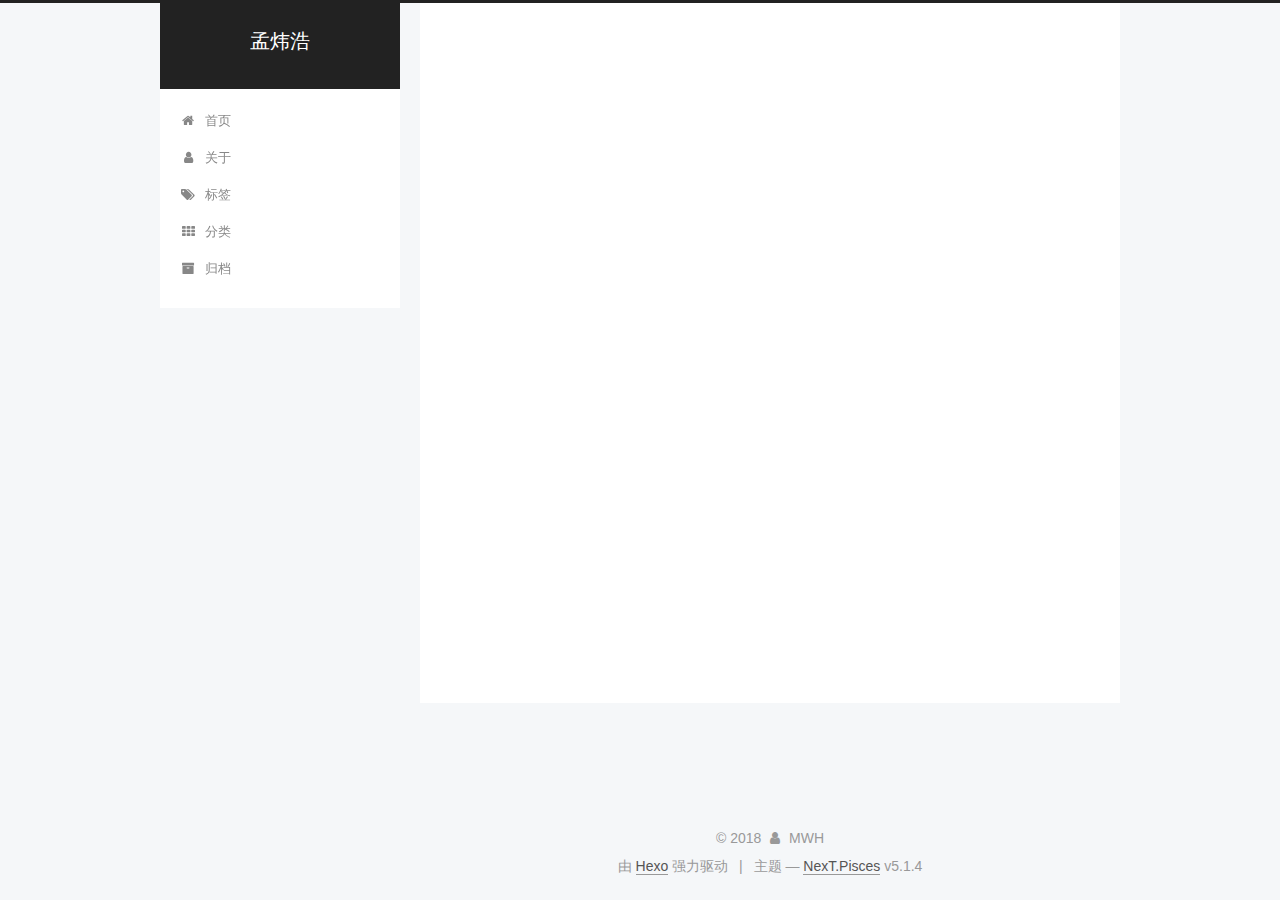
==== commit c5cdab58: "Site updated: 2018-06-20 00:36:16" ====
--- a/index.html
+++ b/index.html
@@ -259,6 +259,125 @@
   
   
   <div class="post-block">
+    <link itemprop="mainEntityOfPage" href="http://yoursite.com/2018/06/20/mengweihao/">
+
+    <span hidden itemprop="author" itemscope itemtype="http://schema.org/Person">
+      <meta itemprop="name" content="MWH">
+      <meta itemprop="description" content="">
+      <meta itemprop="image" content="/images/avatar.gif">
+    </span>
+
+    <span hidden itemprop="publisher" itemscope itemtype="http://schema.org/Organization">
+      <meta itemprop="name" content="孟炜浩">
+    </span>
+
+    
+      <header class="post-header">
+
+        
+        
+          <h1 class="post-title" itemprop="name headline">
+                
+                <a class="post-title-link" href="/2018/06/20/mengweihao/" itemprop="url">mengweihao</a></h1>
+        
+
+        <div class="post-meta">
+          <span class="post-time">
+            
+              <span class="post-meta-item-icon">
+                <i class="fa fa-calendar-o"></i>
+              </span>
+              
+                <span class="post-meta-item-text">发表于</span>
+              
+              <time title="创建于" itemprop="dateCreated datePublished" datetime="2018-06-20T00:32:42+08:00">
+                2018-06-20
+              </time>
+            
+
+            
+
+            
+          </span>
+
+          
+
+          
+            
+          
+
+          
+          
+
+          
+
+          
+
+          
+
+        </div>
+      </header>
+    
+
+    
+    
+    
+    <div class="post-body" itemprop="articleBody">
+
+      
+      
+
+      
+        
+          
+            
+          
+        
+      
+    </div>
+    
+    
+    
+
+    
+
+    
+
+    
+
+    <footer class="post-footer">
+      
+
+      
+
+      
+
+      
+      
+        <div class="post-eof"></div>
+      
+    </footer>
+  </div>
+  
+  
+  
+  </article>
+
+
+    
+      
+
+  
+
+  
+  
+  
+
+  <article class="post post-type-normal" itemscope itemtype="http://schema.org/Article">
+  
+  
+  
+  <div class="post-block">
     <link itemprop="mainEntityOfPage" href="http://yoursite.com/2018/06/19/posthello-world/">
 
     <span hidden itemprop="author" itemscope itemtype="http://schema.org/Person">
@@ -411,7 +530,7 @@
               
                 <a href="/archives/">
               
-                  <span class="site-state-item-count">1</span>
+                  <span class="site-state-item-count">2</span>
                   <span class="site-state-item-name">日志</span>
                 </a>
               </div>
--- a/css/main.css
+++ b/css/main.css
@@ -1823,7 +1823,7 @@
   width: 4px;
   height: 4px;
   border-radius: 50%;
-  background: #6604c7;
+  background: #9a883d;
 }
 .links-of-blogroll {
   font-size: 13px;
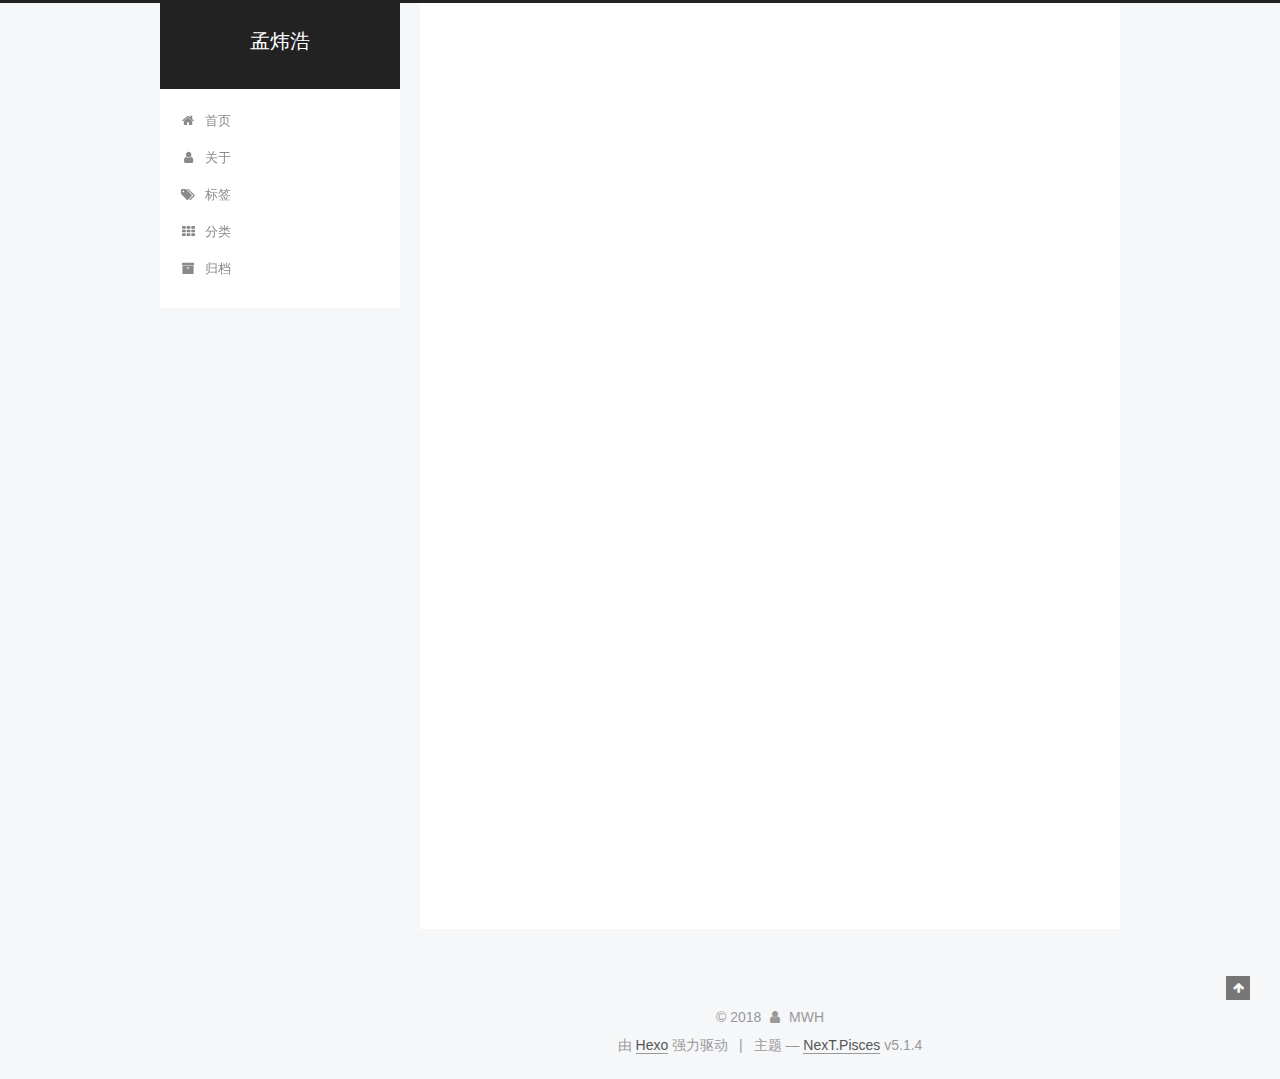
==== commit d321c9b9: "Site updated: 2018-06-23 10:58:52" ====
--- a/index.html
+++ b/index.html
@@ -259,6 +259,126 @@
   
   
   <div class="post-block">
+    <link itemprop="mainEntityOfPage" href="http://yoursite.com/2018/06/23/唯美/">
+
+    <span hidden itemprop="author" itemscope itemtype="http://schema.org/Person">
+      <meta itemprop="name" content="MWH">
+      <meta itemprop="description" content="">
+      <meta itemprop="image" content="/images/avatar.gif">
+    </span>
+
+    <span hidden itemprop="publisher" itemscope itemtype="http://schema.org/Organization">
+      <meta itemprop="name" content="孟炜浩">
+    </span>
+
+    
+      <header class="post-header">
+
+        
+        
+          <h1 class="post-title" itemprop="name headline">
+                
+                <a class="post-title-link" href="/2018/06/23/唯美/" itemprop="url">未命名</a></h1>
+        
+
+        <div class="post-meta">
+          <span class="post-time">
+            
+              <span class="post-meta-item-icon">
+                <i class="fa fa-calendar-o"></i>
+              </span>
+              
+                <span class="post-meta-item-text">发表于</span>
+              
+              <time title="创建于" itemprop="dateCreated datePublished" datetime="2018-06-23T10:56:47+08:00">
+                2018-06-23
+              </time>
+            
+
+            
+
+            
+          </span>
+
+          
+
+          
+            
+          
+
+          
+          
+
+          
+
+          
+
+          
+
+        </div>
+      </header>
+    
+
+    
+    
+    
+    <div class="post-body" itemprop="articleBody">
+
+      
+      
+
+      
+        
+          
+            <p>��֪����ʱ����������ǵľ���<br>���ǿռ����������ǵķ�Χ<br>���ű�û������･�����������ǵĸ���<br>˵���˵Ļ�<br>�����˵Ļ�<br>��������֪��<br>ԭ��<br>���Ե��ĺ�ŵ�Ե�ŵ�����п�����</p>
+
+          
+        
+      
+    </div>
+    
+    
+    
+
+    
+
+    
+
+    
+
+    <footer class="post-footer">
+      
+
+      
+
+      
+
+      
+      
+        <div class="post-eof"></div>
+      
+    </footer>
+  </div>
+  
+  
+  
+  </article>
+
+
+    
+      
+
+  
+
+  
+  
+  
+
+  <article class="post post-type-normal" itemscope itemtype="http://schema.org/Article">
+  
+  
+  
+  <div class="post-block">
     <link itemprop="mainEntityOfPage" href="http://yoursite.com/2018/06/20/mengweihao/">
 
     <span hidden itemprop="author" itemscope itemtype="http://schema.org/Person">
@@ -530,7 +650,7 @@
               
                 <a href="/archives/">
               
-                  <span class="site-state-item-count">2</span>
+                  <span class="site-state-item-count">3</span>
                   <span class="site-state-item-name">日志</span>
                 </a>
               </div>
--- a/css/main.css
+++ b/css/main.css
@@ -1823,7 +1823,7 @@
   width: 4px;
   height: 4px;
   border-radius: 50%;
-  background: #9a883d;
+  background: #7f1cf4;
 }
 .links-of-blogroll {
   font-size: 13px;
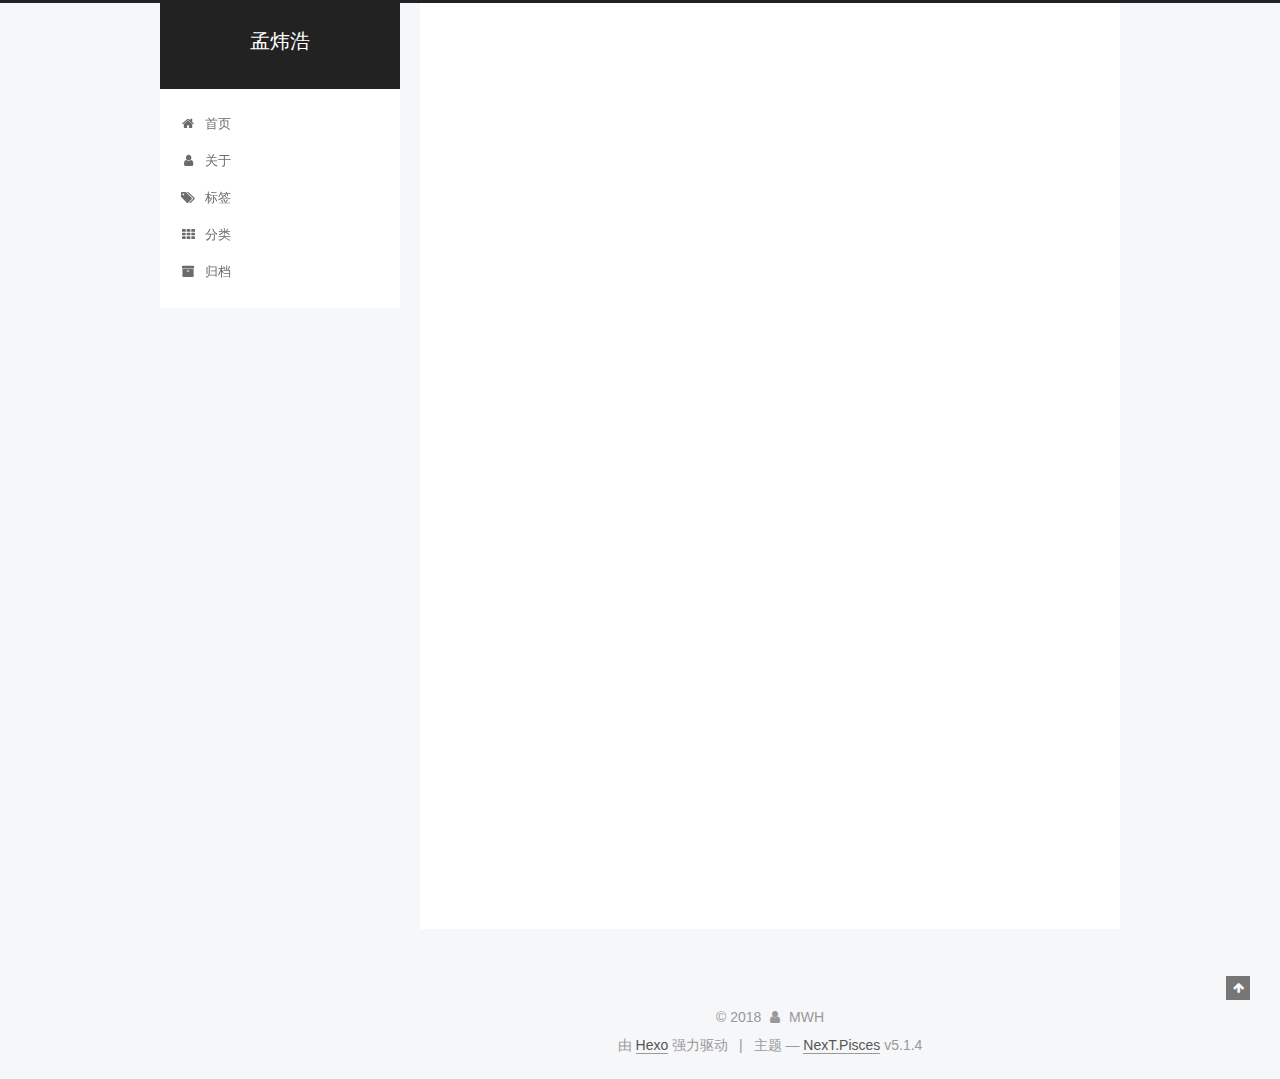
==== commit 7a63de1a: "Site updated: 2018-06-23 11:13:40" ====
--- a/index.html
+++ b/index.html
@@ -278,7 +278,7 @@
         
           <h1 class="post-title" itemprop="name headline">
                 
-                <a class="post-title-link" href="/2018/06/23/唯美/" itemprop="url">未命名</a></h1>
+                <a class="post-title-link" href="/2018/06/23/唯美/" itemprop="url">Ψ��С��</a></h1>
         
 
         <div class="post-meta">
@@ -290,7 +290,7 @@
               
                 <span class="post-meta-item-text">发表于</span>
               
-              <time title="创建于" itemprop="dateCreated datePublished" datetime="2018-06-23T10:56:47+08:00">
+              <time title="创建于" itemprop="dateCreated datePublished" datetime="2018-06-23T00:00:00+08:00">
                 2018-06-23
               </time>
             
